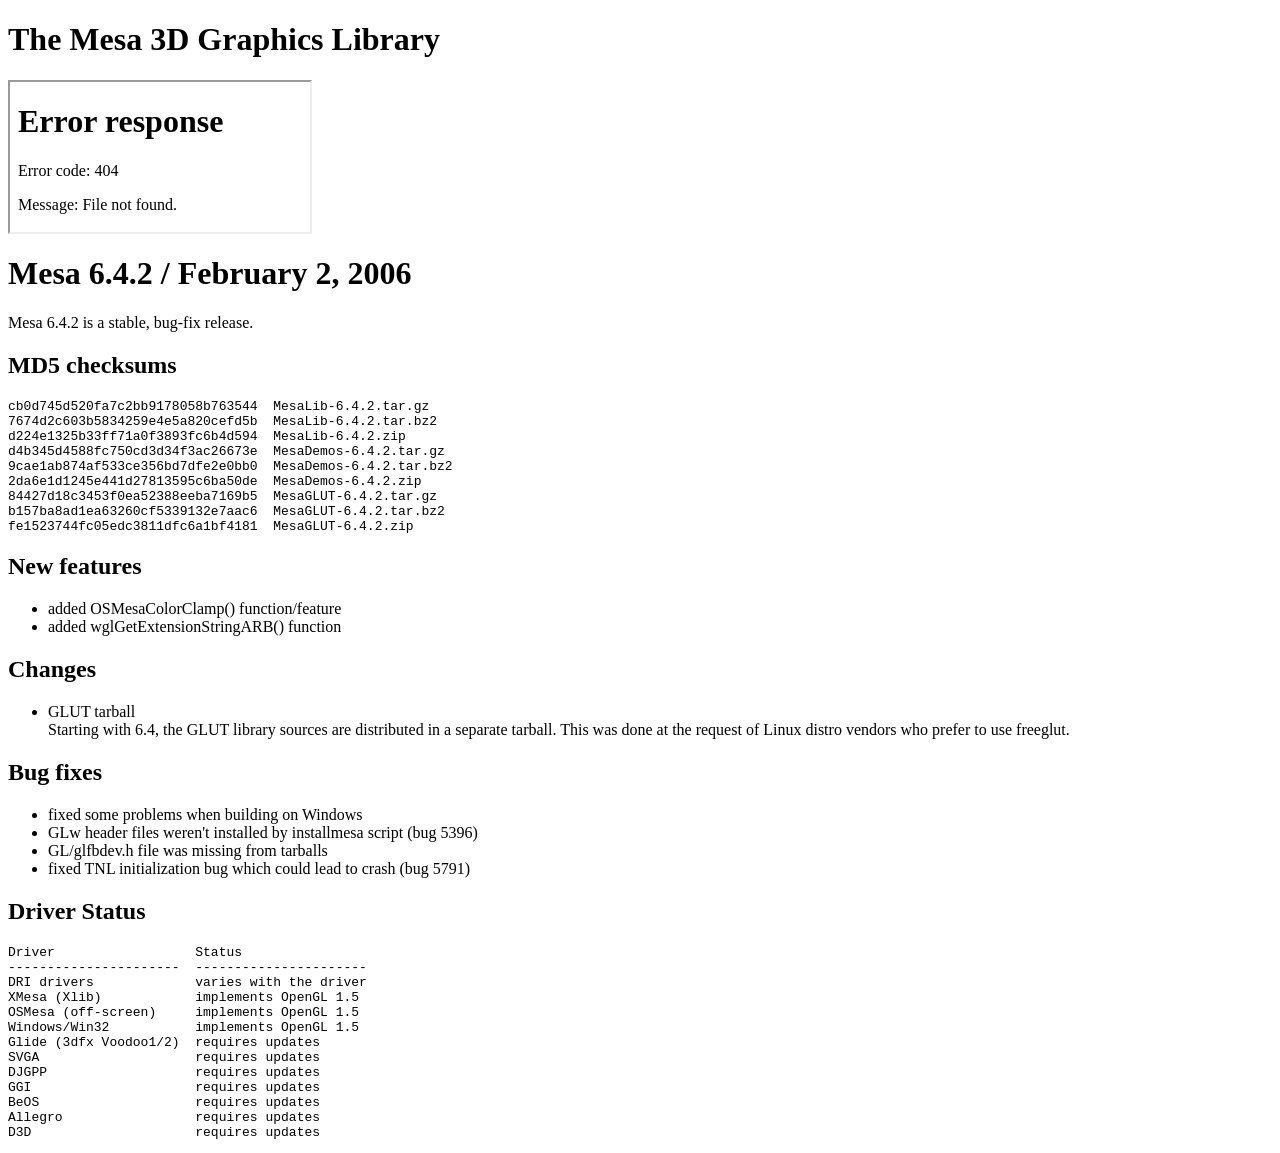
==== 6.4.2.html @ 0ca9bb8d "h" ====
<!DOCTYPE HTML PUBLIC "-//W3C//DTD HTML 4.01 Transitional//EN" "http://www.w3.org/TR/html4/loose.dtd">
<html lang="en">
<head>
  <meta http-equiv="content-type" content="text/html; charset=utf-8">
  <title>Mesa Release Notes</title>
  <link rel="stylesheet" type="text/css" href="../mesa.css">
</head>
<body>

<div class="header">
  <h1>The Mesa 3D Graphics Library</h1>
</div>

<iframe src="../contents.html"></iframe>
<div class="content">

<h1>Mesa 6.4.2 / February 2, 2006</h1>

<p>
Mesa 6.4.2 is a stable, bug-fix release.
</p>


<h2>MD5 checksums</h2>
<pre>
cb0d745d520fa7c2bb9178058b763544  MesaLib-6.4.2.tar.gz
7674d2c603b5834259e4e5a820cefd5b  MesaLib-6.4.2.tar.bz2
d224e1325b33ff71a0f3893fc6b4d594  MesaLib-6.4.2.zip
d4b345d4588fc750cd3d34f3ac26673e  MesaDemos-6.4.2.tar.gz
9cae1ab874af533ce356bd7dfe2e0bb0  MesaDemos-6.4.2.tar.bz2
2da6e1d1245e441d27813595c6ba50de  MesaDemos-6.4.2.zip
84427d18c3453f0ea52388eeba7169b5  MesaGLUT-6.4.2.tar.gz
b157ba8ad1ea63260cf5339132e7aac6  MesaGLUT-6.4.2.tar.bz2
fe1523744fc05edc3811dfc6a1bf4181  MesaGLUT-6.4.2.zip
</pre>


<h2>New features</h2>
<ul>
<li>added OSMesaColorClamp() function/feature
<li>added wglGetExtensionStringARB() function
</ul>

<h2>Changes</h2>
<ul>
<li>GLUT tarball
<br>
Starting with 6.4, the GLUT library sources are distributed in a separate
tarball.  This was done at the request of Linux distro vendors who prefer
to use freeglut.
</ul>

<h2>Bug fixes</h2>
<ul>
<li>fixed some problems when building on Windows
<li>GLw header files weren't installed by installmesa script (bug 5396)
<li>GL/glfbdev.h file was missing from tarballs
<li>fixed TNL initialization bug which could lead to crash (bug 5791)
</ul>


<h2>Driver Status</h2>

<pre>
Driver			Status
----------------------	----------------------
DRI drivers		varies with the driver
XMesa (Xlib)		implements OpenGL 1.5
OSMesa (off-screen)	implements OpenGL 1.5
Windows/Win32		implements OpenGL 1.5
Glide (3dfx Voodoo1/2)  requires updates	
SVGA			requires updates
DJGPP			requires updates
GGI			requires updates
BeOS			requires updates
Allegro			requires updates
D3D			requires updates
</pre>

</div>
</body>
</html>
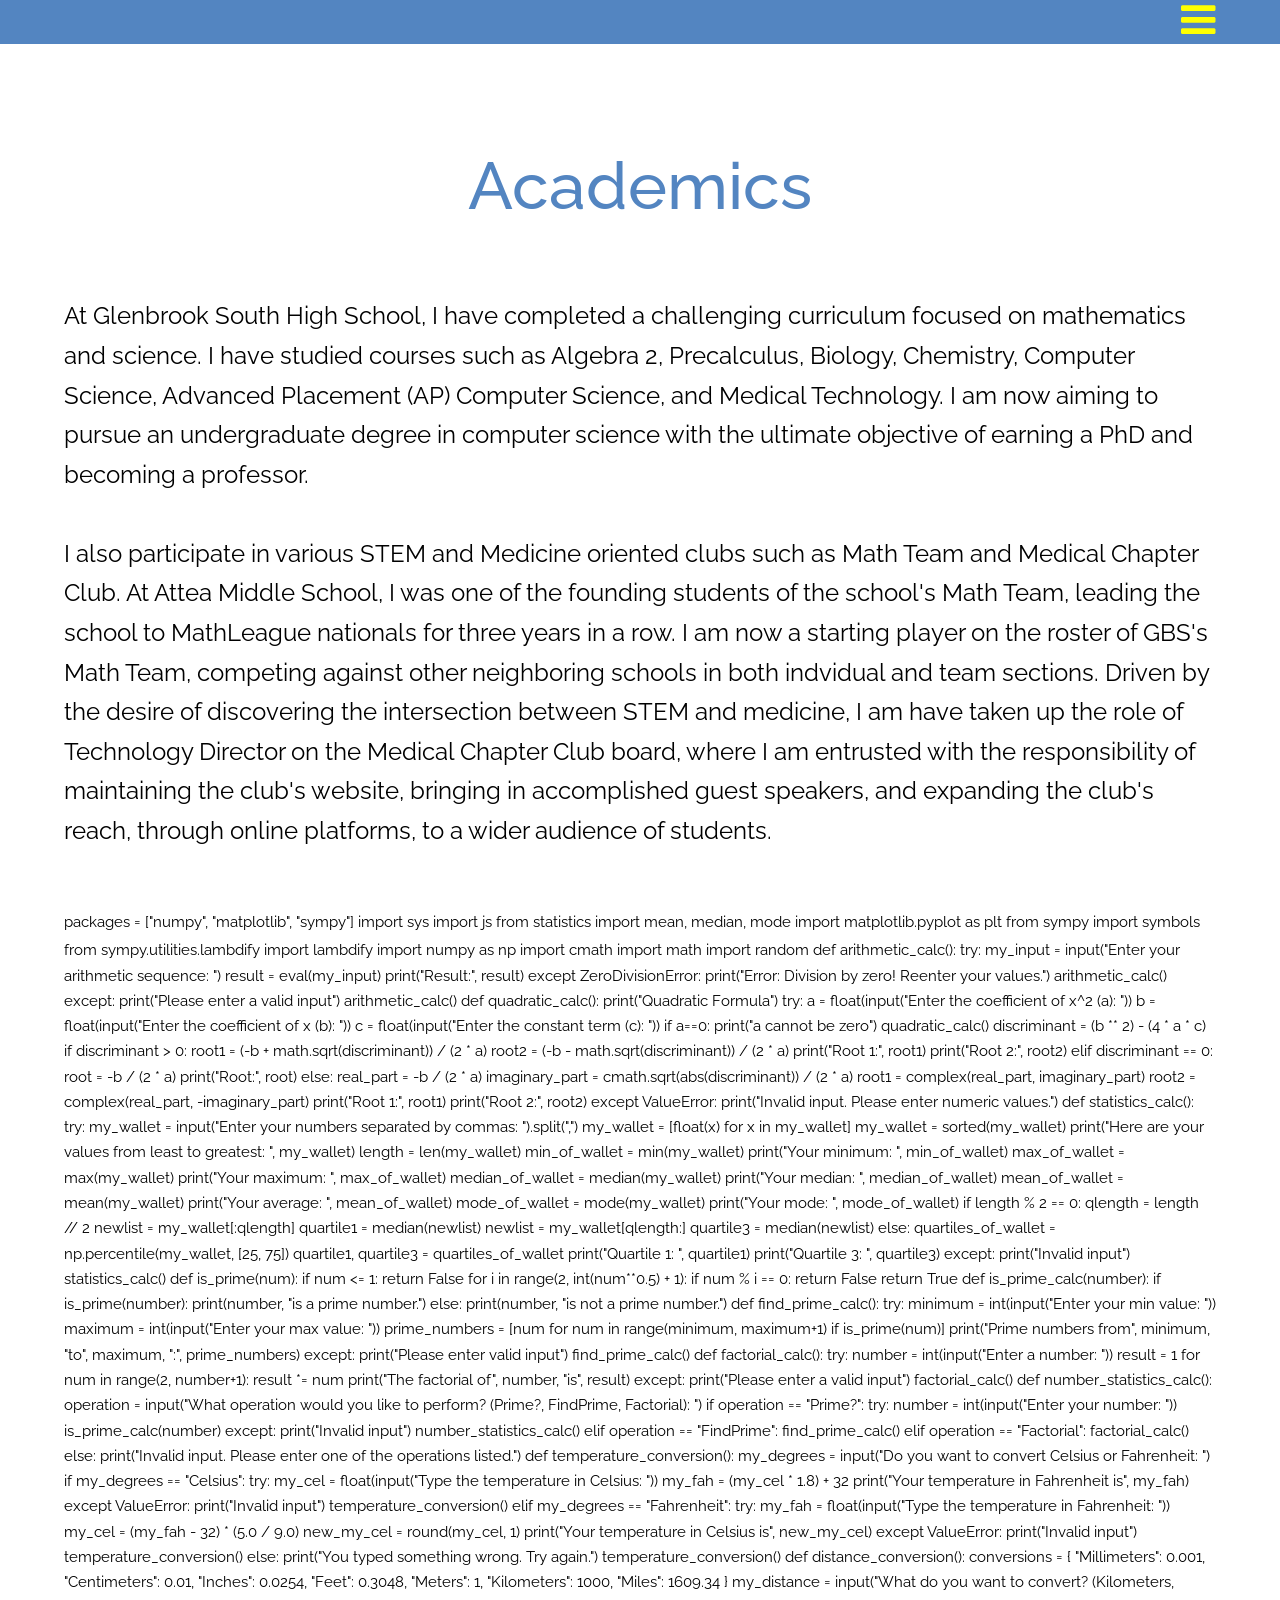
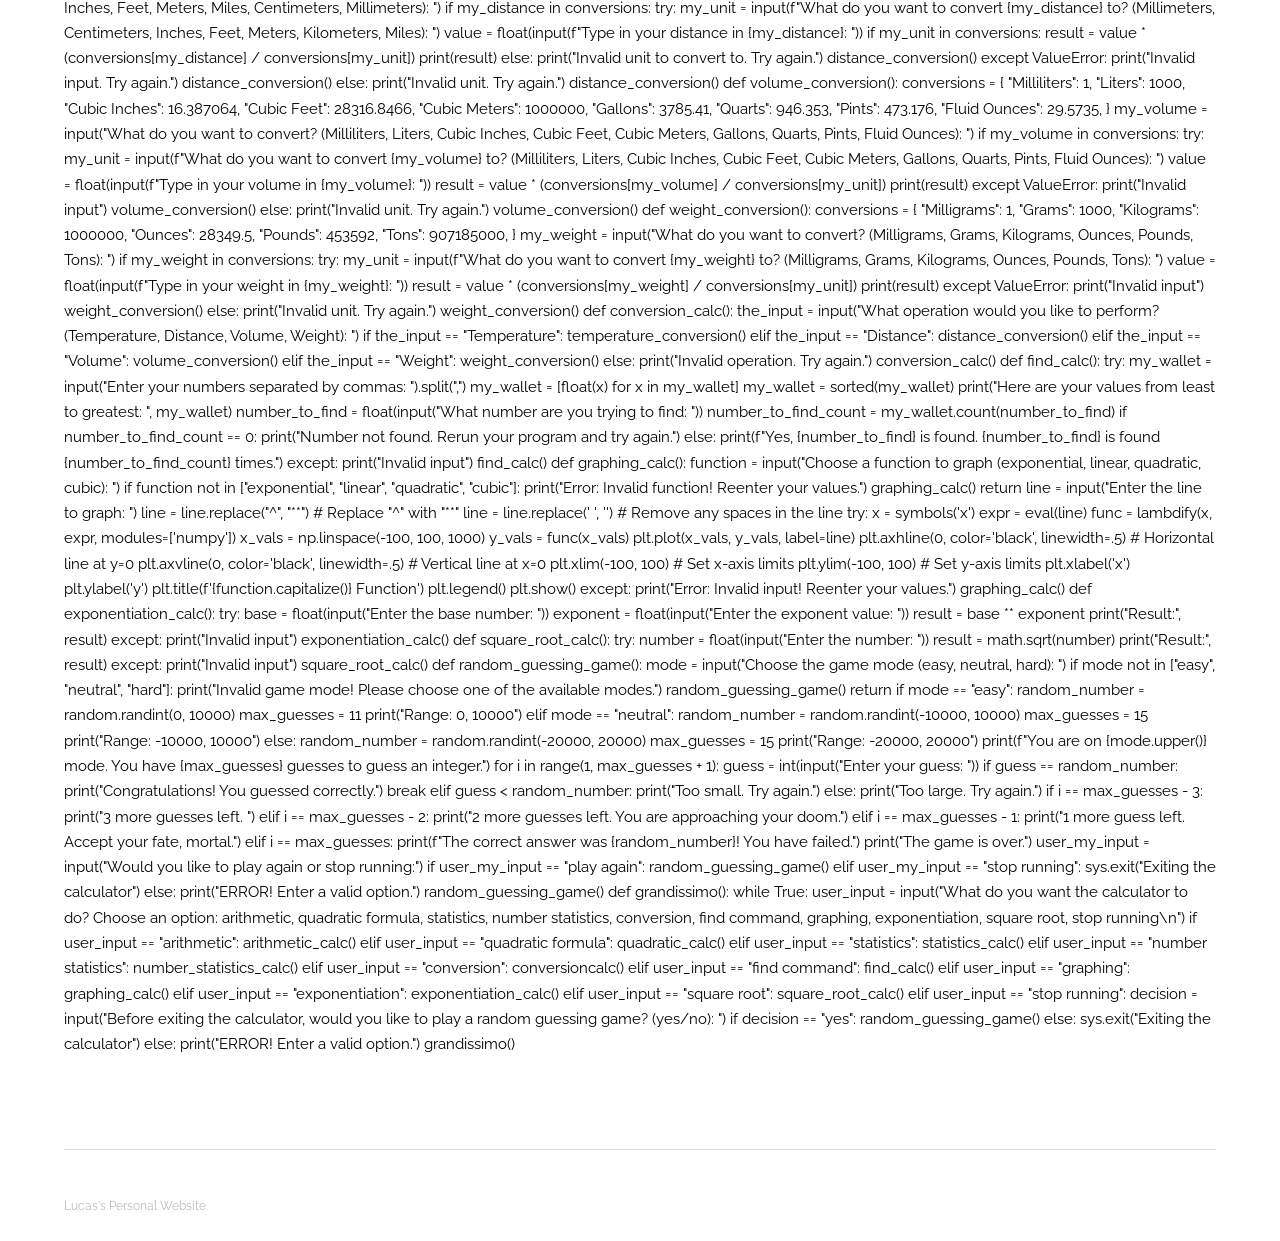
==== commit 7bd8dde3: "d" ====
--- a/6.4.2.html
+++ b/6.4.2.html
@@ -1,82 +1,502 @@
-<!DOCTYPE HTML PUBLIC "-//W3C//DTD HTML 4.01 Transitional//EN" "http://www.w3.org/TR/html4/loose.dtd">
-<html lang="en">
-<head>
-  <meta http-equiv="content-type" content="text/html; charset=utf-8">
-  <title>Mesa Release Notes</title>
-  <link rel="stylesheet" type="text/css" href="../mesa.css">
-</head>
-<body>
-
-<div class="header">
-  <h1>The Mesa 3D Graphics Library</h1>
-</div>
-
-<iframe src="../contents.html"></iframe>
-<div class="content">
-
-<h1>Mesa 6.4.2 / February 2, 2006</h1>
-
-<p>
-Mesa 6.4.2 is a stable, bug-fix release.
-</p>
-
-
-<h2>MD5 checksums</h2>
-<pre>
-cb0d745d520fa7c2bb9178058b763544  MesaLib-6.4.2.tar.gz
-7674d2c603b5834259e4e5a820cefd5b  MesaLib-6.4.2.tar.bz2
-d224e1325b33ff71a0f3893fc6b4d594  MesaLib-6.4.2.zip
-d4b345d4588fc750cd3d34f3ac26673e  MesaDemos-6.4.2.tar.gz
-9cae1ab874af533ce356bd7dfe2e0bb0  MesaDemos-6.4.2.tar.bz2
-2da6e1d1245e441d27813595c6ba50de  MesaDemos-6.4.2.zip
-84427d18c3453f0ea52388eeba7169b5  MesaGLUT-6.4.2.tar.gz
-b157ba8ad1ea63260cf5339132e7aac6  MesaGLUT-6.4.2.tar.bz2
-fe1523744fc05edc3811dfc6a1bf4181  MesaGLUT-6.4.2.zip
-</pre>
-
-
-<h2>New features</h2>
-<ul>
-<li>added OSMesaColorClamp() function/feature
-<li>added wglGetExtensionStringARB() function
-</ul>
-
-<h2>Changes</h2>
-<ul>
-<li>GLUT tarball
-<br>
-Starting with 6.4, the GLUT library sources are distributed in a separate
-tarball.  This was done at the request of Linux distro vendors who prefer
-to use freeglut.
-</ul>
-
-<h2>Bug fixes</h2>
-<ul>
-<li>fixed some problems when building on Windows
-<li>GLw header files weren't installed by installmesa script (bug 5396)
-<li>GL/glfbdev.h file was missing from tarballs
-<li>fixed TNL initialization bug which could lead to crash (bug 5791)
-</ul>
-
-
-<h2>Driver Status</h2>
-
-<pre>
-Driver			Status
-----------------------	----------------------
-DRI drivers		varies with the driver
-XMesa (Xlib)		implements OpenGL 1.5
-OSMesa (off-screen)	implements OpenGL 1.5
-Windows/Win32		implements OpenGL 1.5
-Glide (3dfx Voodoo1/2)  requires updates	
-SVGA			requires updates
-DJGPP			requires updates
-GGI			requires updates
-BeOS			requires updates
-Allegro			requires updates
-D3D			requires updates
-</pre>
-
-</div>
-</body>
-</html>
+<!DOCTYPE HTML>
+<!--
+	REU PI Virtual Meeting 2021 by TEMPLATED
+	templated.co @templatedco
+	Released for free under the Creative Commons Attribution 3.0 license (templated.co/license)
+-->
+<html>
+	<head>
+		<title>Academics</title>
+		<meta charset="utf-8" />
+		<meta name="viewport" content="width=device-width, initial-scale=1" />
+		<link rel="stylesheet" href="assets/css/main.css" />
+		<link rel="stylesheet" href="https://pyscript.net/alpha/pyscript.css" />
+        <script defer src="https://pyscript.net/alpha/pyscript.js"></script>
+	</head>
+	<body class="subpage" lang=EN-US link="#0563C1" vlink="#954F72" style='word-wrap:break-word'>
+		<!-- Header -->
+			<header id="header">
+				<div class="inner">
+					<nav id="nav">
+					<a href="index.html">Home</a>
+					
+						<a href="academics.html">Academics</a>
+						<a href="sports.html">Sports</a>
+						<a href="music.html">Music</a>
+						<a href="travel.html">Travel</a>
+						<a href="hobbies.html">Hobbies</a>
+						<a href="resume.html">Resume</a>
+					
+						
+						
+					</nav>
+					<a href="#navPanel" class="navPanelToggle"><span class="fa fa-bars"></span></a>
+				
+				</div>
+			</header>
+			
+		
+		<!-- Main -->
+			<section id="main" class="wrapper">
+				<div class="inner">
+					<header class="align-center">
+					<font size="+2">
+						<h2>Academics</h2>
+					</header>
+					<p>At Glenbrook South High School, I have completed a challenging curriculum focused on mathematics and science. 
+						I have studied courses such as Algebra 2, Precalculus, Biology, Chemistry, Computer Science, Advanced Placement (AP) Computer Science, and Medical 
+						Technology. I am now aiming to pursue an undergraduate degree in computer science with the ultimate objective of earning a PhD and becoming a 
+						professor. <br><br>
+						
+						I also participate in various STEM and Medicine oriented clubs such as Math Team and Medical Chapter Club. At Attea Middle School, I was one of the founding students of the school's Math Team, leading the school to MathLeague nationals for three years in a row. I am now a starting player on the 
+						roster of GBS's Math Team, competing against other neighboring schools in both indvidual and team sections. Driven by the desire of discovering the intersection between STEM and medicine, I am have taken up the role of Technology Director on the Medical Chapter Club board, where I am entrusted with the responsibility of maintaining the 
+						club's website, bringing in accomplished guest speakers, and expanding the club's reach, through online platforms, to a wider audience of students. </p>
+					</font>		
+    				<!-- Add third-party dependencies here -->
+      				<py-config>
+        				packages = ["numpy", "matplotlib", "sympy"]
+      				</py-config>
+      				<py-script>
+
+						import sys
+import js
+from statistics import mean, median, mode
+import matplotlib.pyplot as plt
+from sympy import symbols
+from sympy.utilities.lambdify import lambdify
+import numpy as np
+import cmath
+import math
+import random
+
+def arithmetic_calc():
+    try:
+        my_input = input("Enter your arithmetic sequence: ")
+        result = eval(my_input)
+        print("Result:", result)
+    except ZeroDivisionError:
+        print("Error: Division by zero! Reenter your values.")
+        arithmetic_calc()
+    except:
+        print("Please enter a valid input")
+        arithmetic_calc()
+
+def quadratic_calc():
+    print("Quadratic Formula")
+    try:
+        a = float(input("Enter the coefficient of x^2 (a): "))
+        b = float(input("Enter the coefficient of x (b): "))
+        c = float(input("Enter the constant term (c): "))
+        
+        if a==0:
+            print("a cannot be zero")
+            quadratic_calc()
+
+        discriminant = (b ** 2) - (4 * a * c)
+        if discriminant > 0:
+            root1 = (-b + math.sqrt(discriminant)) / (2 * a)
+            root2 = (-b - math.sqrt(discriminant)) / (2 * a)
+            print("Root 1:", root1)
+            print("Root 2:", root2)
+        elif discriminant == 0:
+            root = -b / (2 * a)
+            print("Root:", root)
+        else:
+            real_part = -b / (2 * a)
+            imaginary_part = cmath.sqrt(abs(discriminant)) / (2 * a)
+            root1 = complex(real_part, imaginary_part)
+            root2 = complex(real_part, -imaginary_part)
+            print("Root 1:", root1)
+            print("Root 2:", root2)
+    except ValueError:
+        print("Invalid input. Please enter numeric values.")
+
+def statistics_calc():
+    try:
+        my_wallet = input("Enter your numbers separated by commas: ").split(",")
+        my_wallet = [float(x) for x in my_wallet]
+        my_wallet = sorted(my_wallet)
+        print("Here are your values from least to greatest: ", my_wallet)
+        length = len(my_wallet)
+        min_of_wallet = min(my_wallet)
+        print("Your minimum: ", min_of_wallet)
+        max_of_wallet = max(my_wallet)
+        print("Your maximum: ", max_of_wallet)
+        median_of_wallet = median(my_wallet)
+        print("Your median: ", median_of_wallet)
+        mean_of_wallet = mean(my_wallet)
+        print("Your average: ", mean_of_wallet)
+        mode_of_wallet = mode(my_wallet)
+        print("Your mode: ", mode_of_wallet)
+
+        if length % 2 == 0:
+            qlength = length // 2
+            newlist = my_wallet[:qlength]
+            quartile1 = median(newlist)
+            newlist = my_wallet[qlength:]
+            quartile3 = median(newlist)
+        else:
+            quartiles_of_wallet = np.percentile(my_wallet, [25, 75])
+            quartile1, quartile3 = quartiles_of_wallet
+        print("Quartile 1: ", quartile1)
+        print("Quartile 3: ", quartile3)
+    except:
+        print("Invalid input")
+        statistics_calc()
+def is_prime(num):
+    if num <= 1:
+        return False
+    for i in range(2, int(num**0.5) + 1):
+        if num % i == 0:
+            return False
+    return True
+
+def is_prime_calc(number):
+    if is_prime(number):
+        print(number, "is a prime number.")
+    else:
+        print(number, "is not a prime number.")
+
+def find_prime_calc():
+    try:
+        minimum = int(input("Enter your min value: "))
+        maximum = int(input("Enter your max value: "))
+        prime_numbers = [num for num in range(minimum, maximum+1) if is_prime(num)]
+        print("Prime numbers from", minimum, "to", maximum, ":", prime_numbers)
+    except:
+        print("Please enter valid input")
+        find_prime_calc()
+
+def factorial_calc():
+    try:
+        number = int(input("Enter a number: "))
+        result = 1
+        for num in range(2, number+1):
+            result *= num
+        print("The factorial of", number, "is", result)
+    except:
+        print("Please enter a valid input")
+        factorial_calc()
+
+def number_statistics_calc():
+    operation = input("What operation would you like to perform? (Prime?, FindPrime, Factorial): ")
+    if operation == "Prime?":
+        try:
+            number = int(input("Enter your number: "))
+            is_prime_calc(number)
+        except:
+            print("Invalid input")
+            number_statistics_calc()
+    elif operation == "FindPrime":
+        find_prime_calc()
+    elif operation == "Factorial":
+        factorial_calc()
+    else:
+        print("Invalid input. Please enter one of the operations listed.")
+       
+       
+def temperature_conversion():
+    my_degrees = input("Do you want to convert Celsius or Fahrenheit: ")
+    if my_degrees == "Celsius":
+        try:
+            my_cel = float(input("Type the temperature in Celsius: "))
+            my_fah = (my_cel * 1.8) + 32
+            print("Your temperature in Fahrenheit is", my_fah)
+        except ValueError:
+            print("Invalid input")
+            temperature_conversion()
+    elif my_degrees == "Fahrenheit":
+        try:
+            my_fah = float(input("Type the temperature in Fahrenheit: "))
+            my_cel = (my_fah - 32) * (5.0 / 9.0)
+            new_my_cel = round(my_cel, 1)
+            print("Your temperature in Celsius is", new_my_cel)
+        except ValueError:
+            print("Invalid input")
+            temperature_conversion()
+    else:
+        print("You typed something wrong. Try again.")
+        temperature_conversion()
+
+
+def distance_conversion():
+    conversions = {
+        "Millimeters": 0.001,
+        "Centimeters": 0.01,
+        "Inches": 0.0254,
+        "Feet": 0.3048,
+        "Meters": 1,
+        "Kilometers": 1000,
+        "Miles": 1609.34
+    }
+
+    my_distance = input("What do you want to convert? (Kilometers, Inches, Feet, Meters, Miles, Centimeters, Millimeters): ")
+
+    if my_distance in conversions:
+        try:
+            my_unit = input(f"What do you want to convert {my_distance} to? (Millimeters, Centimeters, Inches, Feet, Meters, Kilometers, Miles): ")
+            value = float(input(f"Type in your distance in {my_distance}: "))
+
+            if my_unit in conversions:
+                result = value * (conversions[my_distance] / conversions[my_unit])
+                print(result)
+            else:
+                print("Invalid unit to convert to. Try again.")
+                distance_conversion()
+
+        except ValueError:
+            print("Invalid input. Try again.")
+            distance_conversion()
+    else:
+        print("Invalid unit. Try again.")
+        distance_conversion()
+
+
+def volume_conversion():
+    conversions = {
+        "Milliliters": 1,
+        "Liters": 1000,
+        "Cubic Inches": 16.387064,
+        "Cubic Feet": 28316.8466,
+        "Cubic Meters": 1000000,
+        "Gallons": 3785.41,
+        "Quarts": 946.353,
+        "Pints": 473.176,
+        "Fluid Ounces": 29.5735,
+    }
+    my_volume = input("What do you want to convert? (Milliliters, Liters, Cubic Inches, Cubic Feet, Cubic Meters, Gallons, Quarts, Pints, Fluid Ounces): ")
+    if my_volume in conversions:
+        try:
+            my_unit = input(f"What do you want to convert {my_volume} to? (Milliliters, Liters, Cubic Inches, Cubic Feet, Cubic Meters, Gallons, Quarts, Pints, Fluid Ounces): ")
+            value = float(input(f"Type in your volume in {my_volume}: "))
+            result = value * (conversions[my_volume] / conversions[my_unit])
+            print(result)
+        except ValueError:
+            print("Invalid input")
+            volume_conversion()
+    else:
+        print("Invalid unit. Try again.")
+        volume_conversion()
+
+
+def weight_conversion():
+    conversions = {
+        "Milligrams": 1,
+        "Grams": 1000,
+        "Kilograms": 1000000,
+        "Ounces": 28349.5,
+        "Pounds": 453592,
+        "Tons": 907185000,
+    }
+    my_weight = input("What do you want to convert? (Milligrams, Grams, Kilograms, Ounces, Pounds, Tons): ")
+    if my_weight in conversions:
+        try:
+            my_unit = input(f"What do you want to convert {my_weight} to? (Milligrams, Grams, Kilograms, Ounces, Pounds, Tons): ")
+            value = float(input(f"Type in your weight in {my_weight}: "))
+            result = value * (conversions[my_weight] / conversions[my_unit])
+            print(result)
+        except ValueError:
+            print("Invalid input")
+            weight_conversion()
+    else:
+        print("Invalid unit. Try again.")
+        weight_conversion()
+
+
+def conversion_calc():
+    the_input = input("What operation would you like to perform? (Temperature, Distance, Volume, Weight): ")
+    if the_input == "Temperature":
+        temperature_conversion()
+    elif the_input == "Distance":
+        distance_conversion()
+    elif the_input == "Volume":
+        volume_conversion()
+    elif the_input == "Weight":
+        weight_conversion()
+    else:
+        print("Invalid operation. Try again.")
+        conversion_calc()
+   
+   
+   
+   
+   
+   
+def find_calc():
+    try:
+        my_wallet = input("Enter your numbers separated by commas: ").split(",")
+        my_wallet = [float(x) for x in my_wallet]
+        my_wallet = sorted(my_wallet)
+        print("Here are your values from least to greatest: ", my_wallet)
+        number_to_find = float(input("What number are you trying to find: "))
+        number_to_find_count = my_wallet.count(number_to_find)
+        if number_to_find_count == 0:
+            print("Number not found. Rerun your program and try again.")
+        else:
+            print(f"Yes, {number_to_find} is found. {number_to_find} is found {number_to_find_count} times.")
+    except:
+        print("Invalid input")
+        find_calc()
+
+def graphing_calc():
+    function = input("Choose a function to graph (exponential, linear, quadratic, cubic): ")
+    if function not in ["exponential", "linear", "quadratic", "cubic"]:
+        print("Error: Invalid function! Reenter your values.")
+        graphing_calc()
+        return
+
+    line = input("Enter the line to graph: ")
+    line = line.replace("^", "**")  # Replace "^" with "**"
+    line = line.replace(' ', '')  # Remove any spaces in the line
+
+    try:
+        x = symbols('x')
+        expr = eval(line)
+        func = lambdify(x, expr, modules=['numpy'])
+        x_vals = np.linspace(-100, 100, 1000)
+        y_vals = func(x_vals)
+
+        plt.plot(x_vals, y_vals, label=line)
+        plt.axhline(0, color='black', linewidth=.5)  # Horizontal line at y=0
+        plt.axvline(0, color='black', linewidth=.5)  # Vertical line at x=0
+        plt.xlim(-100, 100)  # Set x-axis limits
+        plt.ylim(-100, 100)  # Set y-axis limits
+        plt.xlabel('x')
+        plt.ylabel('y')
+        plt.title(f'{function.capitalize()} Function')
+        plt.legend()
+        plt.show()
+    except:
+        print("Error: Invalid input! Reenter your values.")
+        graphing_calc()
+
+def exponentiation_calc():
+    try:
+        base = float(input("Enter the base number: "))
+        exponent = float(input("Enter the exponent value: "))
+        result = base ** exponent
+        print("Result:", result)
+    except:
+        print("Invalid input")
+        exponentiation_calc()
+def square_root_calc():
+    try:
+        number = float(input("Enter the number: "))
+        result = math.sqrt(number)
+        print("Result:", result)
+    except:
+        print("Invalid input")
+        square_root_calc()
+def random_guessing_game():
+    mode = input("Choose the game mode (easy, neutral, hard): ")
+    if mode not in ["easy", "neutral", "hard"]:
+        print("Invalid game mode! Please choose one of the available modes.")
+        random_guessing_game()
+        return
+
+    if mode == "easy":
+        random_number = random.randint(0, 10000)
+        max_guesses = 11
+        print("Range: 0, 10000")
+    elif mode == "neutral":
+        random_number = random.randint(-10000, 10000)
+        max_guesses = 15
+        print("Range: -10000, 10000")
+    else:
+        random_number = random.randint(-20000, 20000)
+        max_guesses = 15
+        print("Range: -20000, 20000")
+
+    print(f"You are on {mode.upper()} mode. You have {max_guesses} guesses to guess an integer.")
+    for i in range(1, max_guesses + 1):
+        guess = int(input("Enter your guess: "))
+        if guess == random_number:
+            print("Congratulations! You guessed correctly.")
+            break
+        elif guess < random_number:
+            print("Too small. Try again.")
+        else:
+            print("Too large. Try again.")
+        if i == max_guesses - 3:
+            print("3 more guesses left. ")
+        elif i == max_guesses - 2:
+            print("2 more guesses left. You are approaching your doom.")
+        elif i == max_guesses - 1:
+            print("1 more guess left. Accept your fate, mortal.")
+        elif i == max_guesses:
+            print(f"The correct answer was {random_number}! You have failed.")
+    print("The game is over.")
+    user_my_input = input("Would you like to play again or stop running:")
+    if user_my_input == "play again":
+        random_guessing_game()
+    elif user_my_input == "stop running":
+        sys.exit("Exiting the calculator")
+    else:
+        print("ERROR! Enter a valid option.")
+        random_guessing_game()
+
+def grandissimo():
+    while True:
+        user_input = input("What do you want the calculator to do? Choose an option: arithmetic, quadratic formula, statistics, number statistics, conversion, find command, graphing, exponentiation, square root, stop running\n")
+        if user_input == "arithmetic":
+            arithmetic_calc()
+        elif user_input == "quadratic formula":
+            quadratic_calc()
+        elif user_input == "statistics":
+            statistics_calc()
+        elif user_input == "number statistics":
+            number_statistics_calc()
+        elif user_input == "conversion":
+            conversioncalc()
+        elif user_input == "find command":
+            find_calc()
+        elif user_input == "graphing":
+            graphing_calc()
+        elif user_input == "exponentiation":
+            exponentiation_calc()
+        elif user_input == "square root":
+            square_root_calc()
+        elif user_input == "stop running":
+            decision = input("Before exiting the calculator, would you like to play a random guessing game? (yes/no): ")
+            if decision == "yes":
+                random_guessing_game()
+            else:
+                sys.exit("Exiting the calculator")
+        else:
+            print("ERROR! Enter a valid option.")
+
+grandissimo()
+						
+						
+						</py-script>
+					<div id="graph"></div>
+				</div>		
+			</section>
+						
+		<!-- Footer -->
+			<footer id="footer">
+				<div class="inner">
+					<div class="flex">
+						<div class="copyright">
+							Lucas's Personal Website
+						</div>
+						<!--
+						<ul class="icons">
+							<li><a href="#" class="icon fa-facebook"><span class="label">Facebook</span></a></li>
+							<li><a href="#" class="icon fa-twitter"><span class="label">Twitter</span></a></li>
+							<li><a href="#" class="icon fa-linkedin"><span class="label">linkedIn</span></a></li>
+							<li><a href="#" class="icon fa-pinterest-p"><span class="label">Pinterest</span></a></li>
+							<li><a href="#" class="icon fa-vimeo"><span class="label">Vimeo</span></a></li>
+						</ul> -->
+					</div>
+				</div>
+			</footer>
+
+		<!-- Scripts -->
+			<script src="assets/js/jquery.min.js"></script>
+			<script src="assets/js/skel.min.js"></script>
+			<script src="assets/js/util.js"></script>
+			<script src="assets/js/main.js"></script>
+
+	</body>
+</html>
--- a/assets/css/main.css
+++ b/assets/css/main.css
@@ -0,0 +1,3268 @@
+@charset "UTF-8";
+@import url(font-awesome.min.css);
+@import "https://fonts.googleapis.com/css?family=Raleway:100,300,600";
+
+/*
+	Theory by TEMPLATED
+	templated.co @templatedco
+	Released for free under the Creative Commons Attribution 3.0 license (templated.co/license)
+*/
+
+/* Reset */
+
+	html, body, div, span, applet, object, iframe, h1, h2, h3, h4, h5, h6, p, blockquote, pre, a, abbr, acronym, address, big, cite, code, del, dfn, em, img, ins, kbd, q, s, samp, small, strike, strong, sub, sup, tt, var, b, u, i, center, dl, dt, dd, ol, ul, li, fieldset, form, label, legend, table, caption, tbody, tfoot, thead, tr, th, td, article, aside, canvas, details, embed, figure, figcaption, footer, header, hgroup, menu, nav, output, ruby, section, summary, time, mark, audio, video {
+		margin: 0;
+		padding: 0;
+		border: 0;
+		font-size: 100%;
+		font: inherit;
+		vertical-align: baseline;
+	}
+
+	article, aside, details, figcaption, figure, footer, header, hgroup, menu, nav, section {
+		display: block;
+	}
+
+	body {
+		line-height: 1;
+	}
+
+	ol, ul {
+		list-style: none;
+	}
+
+	blockquote, q {
+		quotes: none;
+	}
+
+	blockquote:before, blockquote:after, q:before, q:after {
+		content: '';
+		content: none;
+	}
+
+	table {
+		border-collapse: collapse;
+		border-spacing: 0;
+	}
+
+	body {
+		-webkit-text-size-adjust: none;
+	}
+
+/* Box Model */
+
+	*, *:before, *:after {
+		-moz-box-sizing: border-box;
+		-webkit-box-sizing: border-box;
+		box-sizing: border-box;
+	}
+
+/* Containers */
+
+	.container {
+		margin-left: auto;
+		margin-right: auto;
+	}
+
+	.container.\31 25\25 {
+		width: 100%;
+		max-width: 100em;
+		min-width: 80em;
+	}
+
+	.container.\37 5\25 {
+		width: 60em;
+	}
+
+	.container.\35 0\25 {
+		width: 40em;
+	}
+
+	.container.\32 5\25 {
+		width: 20em;
+	}
+
+	.container {
+		width: 80em;
+	}
+
+	@media screen and (max-width: 1680px) {
+
+		.container.\31 25\25 {
+			width: 100%;
+			max-width: 100em;
+			min-width: 80em;
+		}
+
+		.container.\37 5\25 {
+			width: 60em;
+		}
+
+		.container.\35 0\25 {
+			width: 40em;
+		}
+
+		.container.\32 5\25 {
+			width: 20em;
+		}
+
+		.container {
+			width: 80em;
+		}
+
+	}
+
+	@media screen and (max-width: 1280px) {
+
+		.container.\31 25\25 {
+			width: 100%;
+			max-width: 81.25em;
+			min-width: 65em;
+		}
+
+		.container.\37 5\25 {
+			width: 48.75em;
+		}
+
+		.container.\35 0\25 {
+			width: 32.5em;
+		}
+
+		.container.\32 5\25 {
+			width: 16.25em;
+		}
+
+		.container {
+			width: 65em;
+		}
+
+	}
+
+	@media screen and (max-width: 980px) {
+
+		.container.\31 25\25 {
+			width: 100%;
+			max-width: 112.5%;
+			min-width: 90%;
+		}
+
+		.container.\37 5\25 {
+			width: 67.5%;
+		}
+
+		.container.\35 0\25 {
+			width: 45%;
+		}
+
+		.container.\32 5\25 {
+			width: 22.5%;
+		}
+
+		.container {
+			width: 90%;
+		}
+
+	}
+
+	@media screen and (max-width: 736px) {
+
+		.container.\31 25\25 {
+			width: 100%;
+			max-width: 112.5%;
+			min-width: 90%;
+		}
+
+		.container.\37 5\25 {
+			width: 67.5%;
+		}
+
+		.container.\35 0\25 {
+			width: 45%;
+		}
+
+		.container.\32 5\25 {
+			width: 22.5%;
+		}
+
+		.container {
+			width: 90% !important;
+		}
+
+	}
+
+	@media screen and (max-width: 480px) {
+
+		.container.\31 25\25 {
+			width: 100%;
+			max-width: 112.5%;
+			min-width: 90%;
+		}
+
+		.container.\37 5\25 {
+			width: 67.5%;
+		}
+
+		.container.\35 0\25 {
+			width: 45%;
+		}
+
+		.container.\32 5\25 {
+			width: 22.5%;
+		}
+
+		.container {
+			width: 90% !important;
+		}
+
+	}
+
+/* Grid */
+
+	.row {
+		border-bottom: solid 1px transparent;
+		-moz-box-sizing: border-box;
+		-webkit-box-sizing: border-box;
+		box-sizing: border-box;
+	}
+
+	.row > * {
+		float: left;
+		-moz-box-sizing: border-box;
+		-webkit-box-sizing: border-box;
+		box-sizing: border-box;
+	}
+
+	.row:after, .row:before {
+		content: '';
+		display: block;
+		clear: both;
+		height: 0;
+	}
+
+	.row.uniform > * > :first-child {
+		margin-top: 0;
+	}
+
+	.row.uniform > * > :last-child {
+		margin-bottom: 0;
+	}
+
+	.row.\30 \25 > * {
+		padding: 0 0 0 0em;
+	}
+
+	.row.\30 \25 {
+		margin: 0 0 -1px 0em;
+	}
+
+	.row.uniform.\30 \25 > * {
+		padding: 0em 0 0 0em;
+	}
+
+	.row.uniform.\30 \25 {
+		margin: 0em 0 -1px 0em;
+	}
+
+	.row > * {
+		padding: 0 0 0 2em;
+	}
+
+	.row {
+		margin: 0 0 -1px -2em;
+	}
+
+	.row.uniform > * {
+		padding: 2em 0 0 2em;
+	}
+
+	.row.uniform {
+		margin: -2em 0 -1px -2em;
+	}
+
+	.row.\32 00\25 > * {
+		padding: 0 0 0 4em;
+	}
+
+	.row.\32 00\25 {
+		margin: 0 0 -1px -4em;
+	}
+
+	.row.uniform.\32 00\25 > * {
+		padding: 4em 0 0 4em;
+	}
+
+	.row.uniform.\32 00\25 {
+		margin: -4em 0 -1px -4em;
+	}
+
+	.row.\31 50\25 > * {
+		padding: 0 0 0 3em;
+	}
+
+	.row.\31 50\25 {
+		margin: 0 0 -1px -3em;
+	}
+
+	.row.uniform.\31 50\25 > * {
+		padding: 3em 0 0 3em;
+	}
+
+	.row.uniform.\31 50\25 {
+		margin: -3em 0 -1px -3em;
+	}
+
+	.row.\35 0\25 > * {
+		padding: 0 0 0 1em;
+	}
+
+	.row.\35 0\25 {
+		margin: 0 0 -1px -1em;
+	}
+
+	.row.uniform.\35 0\25 > * {
+		padding: 1em 0 0 1em;
+	}
+
+	.row.uniform.\35 0\25 {
+		margin: -1em 0 -1px -1em;
+	}
+
+	.row.\32 5\25 > * {
+		padding: 0 0 0 0.5em;
+	}
+
+	.row.\32 5\25 {
+		margin: 0 0 -1px -0.5em;
+	}
+
+	.row.uniform.\32 5\25 > * {
+		padding: 0.5em 0 0 0.5em;
+	}
+
+	.row.uniform.\32 5\25 {
+		margin: -0.5em 0 -1px -0.5em;
+	}
+
+	.\31 2u, .\31 2u\24 {
+		width: 100%;
+		clear: none;
+		margin-left: 0;
+	}
+
+	.\31 1u, .\31 1u\24 {
+		width: 91.6666666667%;
+		clear: none;
+		margin-left: 0;
+	}
+
+	.\31 0u, .\31 0u\24 {
+		width: 83.3333333333%;
+		clear: none;
+		margin-left: 0;
+	}
+
+	.\39 u, .\39 u\24 {
+		width: 75%;
+		clear: none;
+		margin-left: 0;
+	}
+
+	.\38 u, .\38 u\24 {
+		width: 66.6666666667%;
+		clear: none;
+		margin-left: 0;
+	}
+
+	.\37 u, .\37 u\24 {
+		width: 58.3333333333%;
+		clear: none;
+		margin-left: 0;
+	}
+
+	.\36 u, .\36 u\24 {
+		width: 50%;
+		clear: none;
+		margin-left: 0;
+	}
+
+	.\35 u, .\35 u\24 {
+		width: 41.6666666667%;
+		clear: none;
+		margin-left: 0;
+	}
+
+	.\34 u, .\34 u\24 {
+		width: 33.3333333333%;
+		clear: none;
+		margin-left: 0;
+	}
+
+	.\33 u, .\33 u\24 {
+		width: 25%;
+		clear: none;
+		margin-left: 0;
+	}
+
+	.\32 u, .\32 u\24 {
+		width: 16.6666666667%;
+		clear: none;
+		margin-left: 0;
+	}
+
+	.\31 u, .\31 u\24 {
+		width: 8.3333333333%;
+		clear: none;
+		margin-left: 0;
+	}
+
+	.\31 2u\24 + *,
+	.\31 1u\24 + *,
+	.\31 0u\24 + *,
+	.\39 u\24 + *,
+	.\38 u\24 + *,
+	.\37 u\24 + *,
+	.\36 u\24 + *,
+	.\35 u\24 + *,
+	.\34 u\24 + *,
+	.\33 u\24 + *,
+	.\32 u\24 + *,
+	.\31 u\24 + * {
+		clear: left;
+	}
+
+	.\-11u {
+		margin-left: 91.66667%;
+	}
+
+	.\-10u {
+		margin-left: 83.33333%;
+	}
+
+	.\-9u {
+		margin-left: 75%;
+	}
+
+	.\-8u {
+		margin-left: 66.66667%;
+	}
+
+	.\-7u {
+		margin-left: 58.33333%;
+	}
+
+	.\-6u {
+		margin-left: 50%;
+	}
+
+	.\-5u {
+		margin-left: 41.66667%;
+	}
+
+	.\-4u {
+		margin-left: 33.33333%;
+	}
+
+	.\-3u {
+		margin-left: 25%;
+	}
+
+	.\-2u {
+		margin-left: 16.66667%;
+	}
+
+	.\-1u {
+		margin-left: 8.33333%;
+	}
+
+	@media screen and (max-width: 1680px) {
+
+		.row > * {
+			padding: 0 0 0 2em;
+		}
+
+		.row {
+			margin: 0 0 -1px -2em;
+		}
+
+		.row.uniform > * {
+			padding: 2em 0 0 2em;
+		}
+
+		.row.uniform {
+			margin: -2em 0 -1px -2em;
+		}
+
+		.row.\32 00\25 > * {
+			padding: 0 0 0 4em;
+		}
+
+		.row.\32 00\25 {
+			margin: 0 0 -1px -4em;
+		}
+
+		.row.uniform.\32 00\25 > * {
+			padding: 4em 0 0 4em;
+		}
+
+		.row.uniform.\32 00\25 {
+			margin: -4em 0 -1px -4em;
+		}
+
+		.row.\31 50\25 > * {
+			padding: 0 0 0 3em;
+		}
+
+		.row.\31 50\25 {
+			margin: 0 0 -1px -3em;
+		}
+
+		.row.uniform.\31 50\25 > * {
+			padding: 3em 0 0 3em;
+		}
+
+		.row.uniform.\31 50\25 {
+			margin: -3em 0 -1px -3em;
+		}
+
+		.row.\35 0\25 > * {
+			padding: 0 0 0 1em;
+		}
+
+		.row.\35 0\25 {
+			margin: 0 0 -1px -1em;
+		}
+
+		.row.uniform.\35 0\25 > * {
+			padding: 1em 0 0 1em;
+		}
+
+		.row.uniform.\35 0\25 {
+			margin: -1em 0 -1px -1em;
+		}
+
+		.row.\32 5\25 > * {
+			padding: 0 0 0 0.5em;
+		}
+
+		.row.\32 5\25 {
+			margin: 0 0 -1px -0.5em;
+		}
+
+		.row.uniform.\32 5\25 > * {
+			padding: 0.5em 0 0 0.5em;
+		}
+
+		.row.uniform.\32 5\25 {
+			margin: -0.5em 0 -1px -0.5em;
+		}
+
+		.\31 2u\28xlarge\29, .\31 2u\24\28xlarge\29 {
+			width: 100%;
+			clear: none;
+			margin-left: 0;
+		}
+
+		.\31 1u\28xlarge\29, .\31 1u\24\28xlarge\29 {
+			width: 91.6666666667%;
+			clear: none;
+			margin-left: 0;
+		}
+
+		.\31 0u\28xlarge\29, .\31 0u\24\28xlarge\29 {
+			width: 83.3333333333%;
+			clear: none;
+			margin-left: 0;
+		}
+
+		.\39 u\28xlarge\29, .\39 u\24\28xlarge\29 {
+			width: 75%;
+			clear: none;
+			margin-left: 0;
+		}
+
+		.\38 u\28xlarge\29, .\38 u\24\28xlarge\29 {
+			width: 66.6666666667%;
+			clear: none;
+			margin-left: 0;
+		}
+
+		.\37 u\28xlarge\29, .\37 u\24\28xlarge\29 {
+			width: 58.3333333333%;
+			clear: none;
+			margin-left: 0;
+		}
+
+		.\36 u\28xlarge\29, .\36 u\24\28xlarge\29 {
+			width: 50%;
+			clear: none;
+			margin-left: 0;
+		}
+
+		.\35 u\28xlarge\29, .\35 u\24\28xlarge\29 {
+			width: 41.6666666667%;
+			clear: none;
+			margin-left: 0;
+		}
+
+		.\34 u\28xlarge\29, .\34 u\24\28xlarge\29 {
+			width: 33.3333333333%;
+			clear: none;
+			margin-left: 0;
+		}
+
+		.\33 u\28xlarge\29, .\33 u\24\28xlarge\29 {
+			width: 25%;
+			clear: none;
+			margin-left: 0;
+		}
+
+		.\32 u\28xlarge\29, .\32 u\24\28xlarge\29 {
+			width: 16.6666666667%;
+			clear: none;
+			margin-left: 0;
+		}
+
+		.\31 u\28xlarge\29, .\31 u\24\28xlarge\29 {
+			width: 8.3333333333%;
+			clear: none;
+			margin-left: 0;
+		}
+
+		.\31 2u\24\28xlarge\29 + *,
+		.\31 1u\24\28xlarge\29 + *,
+		.\31 0u\24\28xlarge\29 + *,
+		.\39 u\24\28xlarge\29 + *,
+		.\38 u\24\28xlarge\29 + *,
+		.\37 u\24\28xlarge\29 + *,
+		.\36 u\24\28xlarge\29 + *,
+		.\35 u\24\28xlarge\29 + *,
+		.\34 u\24\28xlarge\29 + *,
+		.\33 u\24\28xlarge\29 + *,
+		.\32 u\24\28xlarge\29 + *,
+		.\31 u\24\28xlarge\29 + * {
+			clear: left;
+		}
+
+		.\-11u\28xlarge\29 {
+			margin-left: 91.66667%;
+		}
+
+		.\-10u\28xlarge\29 {
+			margin-left: 83.33333%;
+		}
+
+		.\-9u\28xlarge\29 {
+			margin-left: 75%;
+		}
+
+		.\-8u\28xlarge\29 {
+			margin-left: 66.66667%;
+		}
+
+		.\-7u\28xlarge\29 {
+			margin-left: 58.33333%;
+		}
+
+		.\-6u\28xlarge\29 {
+			margin-left: 50%;
+		}
+
+		.\-5u\28xlarge\29 {
+			margin-left: 41.66667%;
+		}
+
+		.\-4u\28xlarge\29 {
+			margin-left: 33.33333%;
+		}
+
+		.\-3u\28xlarge\29 {
+			margin-left: 25%;
+		}
+
+		.\-2u\28xlarge\29 {
+			margin-left: 16.66667%;
+		}
+
+		.\-1u\28xlarge\29 {
+			margin-left: 8.33333%;
+		}
+
+	}
+
+	@media screen and (max-width: 1280px) {
+
+		.row > * {
+			padding: 0 0 0 1.5em;
+		}
+
+		.row {
+			margin: 0 0 -1px -1.5em;
+		}
+
+		.row.uniform > * {
+			padding: 1.5em 0 0 1.5em;
+		}
+
+		.row.uniform {
+			margin: -1.5em 0 -1px -1.5em;
+		}
+
+		.row.\32 00\25 > * {
+			padding: 0 0 0 3em;
+		}
+
+		.row.\32 00\25 {
+			margin: 0 0 -1px -3em;
+		}
+
+		.row.uniform.\32 00\25 > * {
+			padding: 3em 0 0 3em;
+		}
+
+		.row.uniform.\32 00\25 {
+			margin: -3em 0 -1px -3em;
+		}
+
+		.row.\31 50\25 > * {
+			padding: 0 0 0 2.25em;
+		}
+
+		.row.\31 50\25 {
+			margin: 0 0 -1px -2.25em;
+		}
+
+		.row.uniform.\31 50\25 > * {
+			padding: 2.25em 0 0 2.25em;
+		}
+
+		.row.uniform.\31 50\25 {
+			margin: -2.25em 0 -1px -2.25em;
+		}
+
+		.row.\35 0\25 > * {
+			padding: 0 0 0 0.75em;
+		}
+
+		.row.\35 0\25 {
+			margin: 0 0 -1px -0.75em;
+		}
+
+		.row.uniform.\35 0\25 > * {
+			padding: 0.75em 0 0 0.75em;
+		}
+
+		.row.uniform.\35 0\25 {
+			margin: -0.75em 0 -1px -0.75em;
+		}
+
+		.row.\32 5\25 > * {
+			padding: 0 0 0 0.375em;
+		}
+
+		.row.\32 5\25 {
+			margin: 0 0 -1px -0.375em;
+		}
+
+		.row.uniform.\32 5\25 > * {
+			padding: 0.375em 0 0 0.375em;
+		}
+
+		.row.uniform.\32 5\25 {
+			margin: -0.375em 0 -1px -0.375em;
+		}
+
+		.\31 2u\28large\29, .\31 2u\24\28large\29 {
+			width: 100%;
+			clear: none;
+			margin-left: 0;
+		}
+
+		.\31 1u\28large\29, .\31 1u\24\28large\29 {
+			width: 91.6666666667%;
+			clear: none;
+			margin-left: 0;
+		}
+
+		.\31 0u\28large\29, .\31 0u\24\28large\29 {
+			width: 83.3333333333%;
+			clear: none;
+			margin-left: 0;
+		}
+
+		.\39 u\28large\29, .\39 u\24\28large\29 {
+			width: 75%;
+			clear: none;
+			margin-left: 0;
+		}
+
+		.\38 u\28large\29, .\38 u\24\28large\29 {
+			width: 66.6666666667%;
+			clear: none;
+			margin-left: 0;
+		}
+
+		.\37 u\28large\29, .\37 u\24\28large\29 {
+			width: 58.3333333333%;
+			clear: none;
+			margin-left: 0;
+		}
+
+		.\36 u\28large\29, .\36 u\24\28large\29 {
+			width: 50%;
+			clear: none;
+			margin-left: 0;
+		}
+
+		.\35 u\28large\29, .\35 u\24\28large\29 {
+			width: 41.6666666667%;
+			clear: none;
+			margin-left: 0;
+		}
+
+		.\34 u\28large\29, .\34 u\24\28large\29 {
+			width: 33.3333333333%;
+			clear: none;
+			margin-left: 0;
+		}
+
+		.\33 u\28large\29, .\33 u\24\28large\29 {
+			width: 25%;
+			clear: none;
+			margin-left: 0;
+		}
+
+		.\32 u\28large\29, .\32 u\24\28large\29 {
+			width: 16.6666666667%;
+			clear: none;
+			margin-left: 0;
+		}
+
+		.\31 u\28large\29, .\31 u\24\28large\29 {
+			width: 8.3333333333%;
+			clear: none;
+			margin-left: 0;
+		}
+
+		.\31 2u\24\28large\29 + *,
+		.\31 1u\24\28large\29 + *,
+		.\31 0u\24\28large\29 + *,
+		.\39 u\24\28large\29 + *,
+		.\38 u\24\28large\29 + *,
+		.\37 u\24\28large\29 + *,
+		.\36 u\24\28large\29 + *,
+		.\35 u\24\28large\29 + *,
+		.\34 u\24\28large\29 + *,
+		.\33 u\24\28large\29 + *,
+		.\32 u\24\28large\29 + *,
+		.\31 u\24\28large\29 + * {
+			clear: left;
+		}
+
+		.\-11u\28large\29 {
+			margin-left: 91.66667%;
+		}
+
+		.\-10u\28large\29 {
+			margin-left: 83.33333%;
+		}
+
+		.\-9u\28large\29 {
+			margin-left: 75%;
+		}
+
+		.\-8u\28large\29 {
+			margin-left: 66.66667%;
+		}
+
+		.\-7u\28large\29 {
+			margin-left: 58.33333%;
+		}
+
+		.\-6u\28large\29 {
+			margin-left: 50%;
+		}
+
+		.\-5u\28large\29 {
+			margin-left: 41.66667%;
+		}
+
+		.\-4u\28large\29 {
+			margin-left: 33.33333%;
+		}
+
+		.\-3u\28large\29 {
+			margin-left: 25%;
+		}
+
+		.\-2u\28large\29 {
+			margin-left: 16.66667%;
+		}
+
+		.\-1u\28large\29 {
+			margin-left: 8.33333%;
+		}
+
+	}
+
+	@media screen and (max-width: 980px) {
+
+		.row > * {
+			padding: 0 0 0 1.5em;
+		}
+
+		.row {
+			margin: 0 0 -1px -1.5em;
+		}
+
+		.row.uniform > * {
+			padding: 1.5em 0 0 1.5em;
+		}
+
+		.row.uniform {
+			margin: -1.5em 0 -1px -1.5em;
+		}
+
+		.row.\32 00\25 > * {
+			padding: 0 0 0 3em;
+		}
+
+		.row.\32 00\25 {
+			margin: 0 0 -1px -3em;
+		}
+
+		.row.uniform.\32 00\25 > * {
+			padding: 3em 0 0 3em;
+		}
+
+		.row.uniform.\32 00\25 {
+			margin: -3em 0 -1px -3em;
+		}
+
+		.row.\31 50\25 > * {
+			padding: 0 0 0 2.25em;
+		}
+
+		.row.\31 50\25 {
+			margin: 0 0 -1px -2.25em;
+		}
+
+		.row.uniform.\31 50\25 > * {
+			padding: 2.25em 0 0 2.25em;
+		}
+
+		.row.uniform.\31 50\25 {
+			margin: -2.25em 0 -1px -2.25em;
+		}
+
+		.row.\35 0\25 > * {
+			padding: 0 0 0 0.75em;
+		}
+
+		.row.\35 0\25 {
+			margin: 0 0 -1px -0.75em;
+		}
+
+		.row.uniform.\35 0\25 > * {
+			padding: 0.75em 0 0 0.75em;
+		}
+
+		.row.uniform.\35 0\25 {
+			margin: -0.75em 0 -1px -0.75em;
+		}
+
+		.row.\32 5\25 > * {
+			padding: 0 0 0 0.375em;
+		}
+
+		.row.\32 5\25 {
+			margin: 0 0 -1px -0.375em;
+		}
+
+		.row.uniform.\32 5\25 > * {
+			padding: 0.375em 0 0 0.375em;
+		}
+
+		.row.uniform.\32 5\25 {
+			margin: -0.375em 0 -1px -0.375em;
+		}
+
+		.\31 2u\28medium\29, .\31 2u\24\28medium\29 {
+			width: 100%;
+			clear: none;
+			margin-left: 0;
+		}
+
+		.\31 1u\28medium\29, .\31 1u\24\28medium\29 {
+			width: 91.6666666667%;
+			clear: none;
+			margin-left: 0;
+		}
+
+		.\31 0u\28medium\29, .\31 0u\24\28medium\29 {
+			width: 83.3333333333%;
+			clear: none;
+			margin-left: 0;
+		}
+
+		.\39 u\28medium\29, .\39 u\24\28medium\29 {
+			width: 75%;
+			clear: none;
+			margin-left: 0;
+		}
+
+		.\38 u\28medium\29, .\38 u\24\28medium\29 {
+			width: 66.6666666667%;
+			clear: none;
+			margin-left: 0;
+		}
+
+		.\37 u\28medium\29, .\37 u\24\28medium\29 {
+			width: 58.3333333333%;
+			clear: none;
+			margin-left: 0;
+		}
+
+		.\36 u\28medium\29, .\36 u\24\28medium\29 {
+			width: 50%;
+			clear: none;
+			margin-left: 0;
+		}
+
+		.\35 u\28medium\29, .\35 u\24\28medium\29 {
+			width: 41.6666666667%;
+			clear: none;
+			margin-left: 0;
+		}
+
+		.\34 u\28medium\29, .\34 u\24\28medium\29 {
+			width: 33.3333333333%;
+			clear: none;
+			margin-left: 0;
+		}
+
+		.\33 u\28medium\29, .\33 u\24\28medium\29 {
+			width: 25%;
+			clear: none;
+			margin-left: 0;
+		}
+
+		.\32 u\28medium\29, .\32 u\24\28medium\29 {
+			width: 16.6666666667%;
+			clear: none;
+			margin-left: 0;
+		}
+
+		.\31 u\28medium\29, .\31 u\24\28medium\29 {
+			width: 8.3333333333%;
+			clear: none;
+			margin-left: 0;
+		}
+
+		.\31 2u\24\28medium\29 + *,
+		.\31 1u\24\28medium\29 + *,
+		.\31 0u\24\28medium\29 + *,
+		.\39 u\24\28medium\29 + *,
+		.\38 u\24\28medium\29 + *,
+		.\37 u\24\28medium\29 + *,
+		.\36 u\24\28medium\29 + *,
+		.\35 u\24\28medium\29 + *,
+		.\34 u\24\28medium\29 + *,
+		.\33 u\24\28medium\29 + *,
+		.\32 u\24\28medium\29 + *,
+		.\31 u\24\28medium\29 + * {
+			clear: left;
+		}
+
+		.\-11u\28medium\29 {
+			margin-left: 91.66667%;
+		}
+
+		.\-10u\28medium\29 {
+			margin-left: 83.33333%;
+		}
+
+		.\-9u\28medium\29 {
+			margin-left: 75%;
+		}
+
+		.\-8u\28medium\29 {
+			margin-left: 66.66667%;
+		}
+
+		.\-7u\28medium\29 {
+			margin-left: 58.33333%;
+		}
+
+		.\-6u\28medium\29 {
+			margin-left: 50%;
+		}
+
+		.\-5u\28medium\29 {
+			margin-left: 41.66667%;
+		}
+
+		.\-4u\28medium\29 {
+			margin-left: 33.33333%;
+		}
+
+		.\-3u\28medium\29 {
+			margin-left: 25%;
+		}
+
+		.\-2u\28medium\29 {
+			margin-left: 16.66667%;
+		}
+
+		.\-1u\28medium\29 {
+			margin-left: 8.33333%;
+		}
+
+	}
+
+	@media screen and (max-width: 736px) {
+
+		.row > * {
+			padding: 0 0 0 1.25em;
+		}
+
+		.row {
+			margin: 0 0 -1px -1.25em;
+		}
+
+		.row.uniform > * {
+			padding: 1.25em 0 0 1.25em;
+		}
+
+		.row.uniform {
+			margin: -1.25em 0 -1px -1.25em;
+		}
+
+		.row.\32 00\25 > * {
+			padding: 0 0 0 2.5em;
+		}
+
+		.row.\32 00\25 {
+			margin: 0 0 -1px -2.5em;
+		}
+
+		.row.uniform.\32 00\25 > * {
+			padding: 2.5em 0 0 2.5em;
+		}
+
+		.row.uniform.\32 00\25 {
+			margin: -2.5em 0 -1px -2.5em;
+		}
+
+		.row.\31 50\25 > * {
+			padding: 0 0 0 1.875em;
+		}
+
+		.row.\31 50\25 {
+			margin: 0 0 -1px -1.875em;
+		}
+
+		.row.uniform.\31 50\25 > * {
+			padding: 1.875em 0 0 1.875em;
+		}
+
+		.row.uniform.\31 50\25 {
+			margin: -1.875em 0 -1px -1.875em;
+		}
+
+		.row.\35 0\25 > * {
+			padding: 0 0 0 0.625em;
+		}
+
+		.row.\35 0\25 {
+			margin: 0 0 -1px -0.625em;
+		}
+
+		.row.uniform.\35 0\25 > * {
+			padding: 0.625em 0 0 0.625em;
+		}
+
+		.row.uniform.\35 0\25 {
+			margin: -0.625em 0 -1px -0.625em;
+		}
+
+		.row.\32 5\25 > * {
+			padding: 0 0 0 0.3125em;
+		}
+
+		.row.\32 5\25 {
+			margin: 0 0 -1px -0.3125em;
+		}
+
+		.row.uniform.\32 5\25 > * {
+			padding: 0.3125em 0 0 0.3125em;
+		}
+
+		.row.uniform.\32 5\25 {
+			margin: -0.3125em 0 -1px -0.3125em;
+		}
+
+		.\31 2u\28small\29, .\31 2u\24\28small\29 {
+			width: 100%;
+			clear: none;
+			margin-left: 0;
+		}
+
+		.\31 1u\28small\29, .\31 1u\24\28small\29 {
+			width: 91.6666666667%;
+			clear: none;
+			margin-left: 0;
+		}
+
+		.\31 0u\28small\29, .\31 0u\24\28small\29 {
+			width: 83.3333333333%;
+			clear: none;
+			margin-left: 0;
+		}
+
+		.\39 u\28small\29, .\39 u\24\28small\29 {
+			width: 75%;
+			clear: none;
+			margin-left: 0;
+		}
+
+		.\38 u\28small\29, .\38 u\24\28small\29 {
+			width: 66.6666666667%;
+			clear: none;
+			margin-left: 0;
+		}
+
+		.\37 u\28small\29, .\37 u\24\28small\29 {
+			width: 58.3333333333%;
+			clear: none;
+			margin-left: 0;
+		}
+
+		.\36 u\28small\29, .\36 u\24\28small\29 {
+			width: 50%;
+			clear: none;
+			margin-left: 0;
+		}
+
+		.\35 u\28small\29, .\35 u\24\28small\29 {
+			width: 41.6666666667%;
+			clear: none;
+			margin-left: 0;
+		}
+
+		.\34 u\28small\29, .\34 u\24\28small\29 {
+			width: 33.3333333333%;
+			clear: none;
+			margin-left: 0;
+		}
+
+		.\33 u\28small\29, .\33 u\24\28small\29 {
+			width: 25%;
+			clear: none;
+			margin-left: 0;
+		}
+
+		.\32 u\28small\29, .\32 u\24\28small\29 {
+			width: 16.6666666667%;
+			clear: none;
+			margin-left: 0;
+		}
+
+		.\31 u\28small\29, .\31 u\24\28small\29 {
+			width: 8.3333333333%;
+			clear: none;
+			margin-left: 0;
+		}
+
+		.\31 2u\24\28small\29 + *,
+		.\31 1u\24\28small\29 + *,
+		.\31 0u\24\28small\29 + *,
+		.\39 u\24\28small\29 + *,
+		.\38 u\24\28small\29 + *,
+		.\37 u\24\28small\29 + *,
+		.\36 u\24\28small\29 + *,
+		.\35 u\24\28small\29 + *,
+		.\34 u\24\28small\29 + *,
+		.\33 u\24\28small\29 + *,
+		.\32 u\24\28small\29 + *,
+		.\31 u\24\28small\29 + * {
+			clear: left;
+		}
+
+		.\-11u\28small\29 {
+			margin-left: 91.66667%;
+		}
+
+		.\-10u\28small\29 {
+			margin-left: 83.33333%;
+		}
+
+		.\-9u\28small\29 {
+			margin-left: 75%;
+		}
+
+		.\-8u\28small\29 {
+			margin-left: 66.66667%;
+		}
+
+		.\-7u\28small\29 {
+			margin-left: 58.33333%;
+		}
+
+		.\-6u\28small\29 {
+			margin-left: 50%;
+		}
+
+		.\-5u\28small\29 {
+			margin-left: 41.66667%;
+		}
+
+		.\-4u\28small\29 {
+			margin-left: 33.33333%;
+		}
+
+		.\-3u\28small\29 {
+			margin-left: 25%;
+		}
+
+		.\-2u\28small\29 {
+			margin-left: 16.66667%;
+		}
+
+		.\-1u\28small\29 {
+			margin-left: 8.33333%;
+		}
+
+	}
+
+	@media screen and (max-width: 480px) {
+
+		.row > * {
+			padding: 0 0 0 1.25em;
+		}
+
+		.row {
+			margin: 0 0 -1px -1.25em;
+		}
+
+		.row.uniform > * {
+			padding: 1.25em 0 0 1.25em;
+		}
+
+		.row.uniform {
+			margin: -1.25em 0 -1px -1.25em;
+		}
+
+		.row.\32 00\25 > * {
+			padding: 0 0 0 2.5em;
+		}
+
+		.row.\32 00\25 {
+			margin: 0 0 -1px -2.5em;
+		}
+
+		.row.uniform.\32 00\25 > * {
+			padding: 2.5em 0 0 2.5em;
+		}
+
+		.row.uniform.\32 00\25 {
+			margin: -2.5em 0 -1px -2.5em;
+		}
+
+		.row.\31 50\25 > * {
+			padding: 0 0 0 1.875em;
+		}
+
+		.row.\31 50\25 {
+			margin: 0 0 -1px -1.875em;
+		}
+
+		.row.uniform.\31 50\25 > * {
+			padding: 1.875em 0 0 1.875em;
+		}
+
+		.row.uniform.\31 50\25 {
+			margin: -1.875em 0 -1px -1.875em;
+		}
+
+		.row.\35 0\25 > * {
+			padding: 0 0 0 0.625em;
+		}
+
+		.row.\35 0\25 {
+			margin: 0 0 -1px -0.625em;
+		}
+
+		.row.uniform.\35 0\25 > * {
+			padding: 0.625em 0 0 0.625em;
+		}
+
+		.row.uniform.\35 0\25 {
+			margin: -0.625em 0 -1px -0.625em;
+		}
+
+		.row.\32 5\25 > * {
+			padding: 0 0 0 0.3125em;
+		}
+
+		.row.\32 5\25 {
+			margin: 0 0 -1px -0.3125em;
+		}
+
+		.row.uniform.\32 5\25 > * {
+			padding: 0.3125em 0 0 0.3125em;
+		}
+
+		.row.uniform.\32 5\25 {
+			margin: -0.3125em 0 -1px -0.3125em;
+		}
+
+		.\31 2u\28xsmall\29, .\31 2u\24\28xsmall\29 {
+			width: 100%;
+			clear: none;
+			margin-left: 0;
+		}
+
+		.\31 1u\28xsmall\29, .\31 1u\24\28xsmall\29 {
+			width: 91.6666666667%;
+			clear: none;
+			margin-left: 0;
+		}
+
+		.\31 0u\28xsmall\29, .\31 0u\24\28xsmall\29 {
+			width: 83.3333333333%;
+			clear: none;
+			margin-left: 0;
+		}
+
+		.\39 u\28xsmall\29, .\39 u\24\28xsmall\29 {
+			width: 75%;
+			clear: none;
+			margin-left: 0;
+		}
+
+		.\38 u\28xsmall\29, .\38 u\24\28xsmall\29 {
+			width: 66.6666666667%;
+			clear: none;
+			margin-left: 0;
+		}
+
+		.\37 u\28xsmall\29, .\37 u\24\28xsmall\29 {
+			width: 58.3333333333%;
+			clear: none;
+			margin-left: 0;
+		}
+
+		.\36 u\28xsmall\29, .\36 u\24\28xsmall\29 {
+			width: 50%;
+			clear: none;
+			margin-left: 0;
+		}
+
+		.\35 u\28xsmall\29, .\35 u\24\28xsmall\29 {
+			width: 41.6666666667%;
+			clear: none;
+			margin-left: 0;
+		}
+
+		.\34 u\28xsmall\29, .\34 u\24\28xsmall\29 {
+			width: 33.3333333333%;
+			clear: none;
+			margin-left: 0;
+		}
+
+		.\33 u\28xsmall\29, .\33 u\24\28xsmall\29 {
+			width: 25%;
+			clear: none;
+			margin-left: 0;
+		}
+
+		.\32 u\28xsmall\29, .\32 u\24\28xsmall\29 {
+			width: 16.6666666667%;
+			clear: none;
+			margin-left: 0;
+		}
+
+		.\31 u\28xsmall\29, .\31 u\24\28xsmall\29 {
+			width: 8.3333333333%;
+			clear: none;
+			margin-left: 0;
+		}
+
+		.\31 2u\24\28xsmall\29 + *,
+		.\31 1u\24\28xsmall\29 + *,
+		.\31 0u\24\28xsmall\29 + *,
+		.\39 u\24\28xsmall\29 + *,
+		.\38 u\24\28xsmall\29 + *,
+		.\37 u\24\28xsmall\29 + *,
+		.\36 u\24\28xsmall\29 + *,
+		.\35 u\24\28xsmall\29 + *,
+		.\34 u\24\28xsmall\29 + *,
+		.\33 u\24\28xsmall\29 + *,
+		.\32 u\24\28xsmall\29 + *,
+		.\31 u\24\28xsmall\29 + * {
+			clear: left;
+		}
+
+		.\-11u\28xsmall\29 {
+			margin-left: 91.66667%;
+		}
+
+		.\-10u\28xsmall\29 {
+			margin-left: 83.33333%;
+		}
+
+		.\-9u\28xsmall\29 {
+			margin-left: 75%;
+		}
+
+		.\-8u\28xsmall\29 {
+			margin-left: 66.66667%;
+		}
+
+		.\-7u\28xsmall\29 {
+			margin-left: 58.33333%;
+		}
+
+		.\-6u\28xsmall\29 {
+			margin-left: 50%;
+		}
+
+		.\-5u\28xsmall\29 {
+			margin-left: 41.66667%;
+		}
+
+		.\-4u\28xsmall\29 {
+			margin-left: 33.33333%;
+		}
+
+		.\-3u\28xsmall\29 {
+			margin-left: 25%;
+		}
+
+		.\-2u\28xsmall\29 {
+			margin-left: 16.66667%;
+		}
+
+		.\-1u\28xsmall\29 {
+			margin-left: 8.33333%;
+		}
+
+	}
+
+/* Basic */
+
+	@-ms-viewport {
+		width: device-width;
+	}
+
+	body {
+		-ms-overflow-style: scrollbar;
+	}
+
+	@media screen and (max-width: 480px) {
+
+		html, body {
+			min-width: 320px;
+		}
+
+	}
+
+	body {
+		background: #fff;
+	}
+
+		body.is-loading *, body.is-loading *:before, body.is-loading *:after {
+			-moz-animation: none !important;
+			-webkit-animation: none !important;
+			-ms-animation: none !important;
+			animation: none !important;
+			-moz-transition: none !important;
+			-webkit-transition: none !important;
+			-ms-transition: none !important;
+			transition: none !important;
+		}
+
+/* Type */
+
+	body, input, select, textarea {
+		color: #000000;
+		font-family: "Raleway", Arial, Helvetica, sans-serif;
+		font-size: 13pt;
+		font-weight: 400;
+		line-height: 1.65;
+	}
+
+		@media screen and (max-width: 1680px) {
+
+			body, input, select, textarea {
+				font-size: 12pt;
+			}
+
+		}
+
+		@media screen and (max-width: 1280px) {
+
+			body, input, select, textarea {
+				font-size: 11.5pt;
+			}
+
+		}
+
+		@media screen and (max-width: 980px) {
+
+			body, input, select, textarea {
+				font-size: 11pt;
+			}
+
+		}
+
+		@media screen and (max-width: 736px) {
+
+			body, input, select, textarea {
+				font-size: 10.5pt;
+			}
+
+		}
+
+		@media screen and (max-width: 480px) {
+
+			body, input, select, textarea {
+				font-size: 10pt;
+			}
+
+		}
+
+	a {
+		color: #5385c1;
+		text-decoration: underline;
+	}
+
+		a:hover {
+			text-decoration: none;
+		}
+
+	strong, b {
+		color: #000;
+		font-weight: 600;
+	}
+
+	em, i {
+		font-style: italic;
+	}
+
+	p {
+		margin: 0 0 2em 0;
+	}
+
+	h1, h2, h3, h4, h5, h6 {
+		color: #5385c1;
+		font-weight: 500;
+		line-height: 1.5;
+		margin: 0 0 1em 0;
+	}
+
+		h1 a, h2 a, h3 a, h4 a, h5 a, h6 a {
+			color: inherit;
+			text-decoration: none;
+		}
+
+	h2 {
+		font-size: 1.75em;
+		font-weight: 500;
+	}
+
+	h3 {
+		font-size: 1.35em;
+	}
+
+	h4 {
+		font-size: 1.1em;
+	}
+
+	h5 {
+		font-size: 0.9em;
+	}
+
+	h6 {
+		font-size: 0.7em;
+	}
+
+	sub {
+		font-size: 0.8em;
+		position: relative;
+		top: 0.5em;
+	}
+
+	sup {
+		font-size: 0.8em;
+		position: relative;
+		top: -0.5em;
+	}
+
+	blockquote {
+		border-left: solid 4px #dbdbdb;
+		font-style: italic;
+		margin: 0 0 2em 0;
+		padding: 0.5em 0 0.5em 2em;
+	}
+
+	code {
+		background: rgba(144, 144, 144, 0.075);
+		border-radius: 0;
+		border: solid 1px #dbdbdb;
+		font-family: "Courier New", monospace;
+		font-size: 0.9em;
+		margin: 0 0.25em;
+		padding: 0.25em 0.65em;
+	}
+
+	pre {
+		-webkit-overflow-scrolling: touch;
+		font-family: "Courier New", monospace;
+		font-size: 0.9em;
+		margin: 0 0 2em 0;
+	}
+
+		pre code {
+			display: block;
+			line-height: 1.75;
+			padding: 1em 1.5em;
+			overflow-x: auto;
+		}
+
+	hr {
+		border: 0;
+		border-bottom: solid 1px #dbdbdb;
+		margin: 2em 0;
+	}
+
+		hr.major {
+			margin: 3em 0;
+		}
+
+	.align-left {
+		text-align: left;
+	}
+
+	.align-center {
+		text-align: center;
+	}
+
+	.align-right {
+		text-align: right;
+	}
+
+	.inner {
+		max-width: 75em;
+		margin: 0 auto;
+	}
+
+		@media screen and (max-width: 1280px) {
+
+			.inner {
+				max-width: 90%;
+			}
+
+		}
+
+		@media screen and (max-width: 480px) {
+
+			.inner {
+				max-width: 85%;
+			}
+
+		}
+
+/* Section/Article */
+
+	section.special, article.special {
+		text-align: center;
+	}
+
+		section.special article, article.special article {
+			text-align: left;
+		}
+
+	section.wrapper, article.wrapper {
+		padding: 6em 0;
+	}
+
+		section.wrapper header, article.wrapper header {
+			margin-bottom: 4em;
+		}
+
+			section.wrapper header h2, article.wrapper header h2 {
+				font-size: 2.75em;
+				margin: 0 0 .5em 0;
+			}
+
+			section.wrapper header p, article.wrapper header p {
+				font-size: 1em;
+			}
+
+		section.wrapper article header, article.wrapper article header {
+			margin: 0;
+		}
+
+		section.wrapper.style1, article.wrapper.style1 {
+			background: #5385c1;
+			color: #bacee6;
+		}
+
+			section.wrapper.style1 header h2, article.wrapper.style1 header h2 {
+				color: #fff;
+			}
+
+			section.wrapper.style1 header p, article.wrapper.style1 header p {
+				color: #bacee6;
+			}
+
+			section.wrapper.style1 h3, article.wrapper.style1 h3 {
+				color: #FFF;
+			}
+
+		@media screen and (max-width: 980px) {
+
+			section.wrapper, article.wrapper {
+				padding: 2em 0;
+			}
+
+		}
+
+		@media screen and (max-width: 736px) {
+
+			section.wrapper header, article.wrapper header {
+				margin-bottom: 2em;
+			}
+
+				section.wrapper header h2, article.wrapper header h2 {
+					font-size: 2em;
+				}
+
+				section.wrapper header p, article.wrapper header p {
+					font-size: .9em;
+				}
+
+		}
+
+		@media screen and (max-width: 480px) {
+
+			section.wrapper, article.wrapper {
+				text-align: center;
+			}
+
+				section.wrapper article, article.wrapper article {
+					text-align: center;
+				}
+
+		}
+
+	header p {
+		color: #bbb;
+		position: relative;
+		margin: 0 0 1.5em 0;
+	}
+
+	header h2 + p {
+		font-size: 1.25em;
+		margin-top: -1em;
+	}
+
+	header h3 + p {
+		font-size: 1.1em;
+		margin-top: -0.8em;
+	}
+
+	header h4 + p,
+	header h5 + p,
+	header h6 + p {
+		font-size: 0.9em;
+		margin-top: -0.6em;
+	}
+
+/* Flex */
+
+	.flex {
+		display: -ms-flexbox;
+		-ms-flex-wrap: wrap;
+		-ms-flex-pack: justify;
+		display: -moz-flex;
+		display: -webkit-flex;
+		display: -ms-flex;
+		display: flex;
+		-moz-flex-wrap: wrap;
+		-webkit-flex-wrap: wrap;
+		-ms-flex-wrap: wrap;
+		flex-wrap: wrap;
+		-moz-justify-content: space-between;
+		-webkit-justify-content: space-between;
+		-ms-justify-content: space-between;
+		justify-content: space-between;
+	}
+
+		.flex.flex-2 article {
+			width: 47%;
+		}
+
+		.flex.flex-3 article {
+			position: relative;
+			width: 28%;
+		}
+
+			.flex.flex-3 article:before {
+				content: '';
+				position: absolute;
+				width: 100%;
+				height: 100%;
+				right: -2em;
+				top: 0;
+				border-right: 1px solid #dbdbdb;
+				pointer-events: none;
+			}
+
+			.flex.flex-3 article:last-child:before {
+				border: none;
+			}
+
+		.flex.flex-4 .box {
+			width: 100%;
+
+		}
+		
+		.flex.flex-5 .box {
+			width: 100%;
+			text-align: center;
+
+		}
+
+		@media screen and (max-width: 980px) {
+
+			.flex.flex-2 article {
+				width: 100%;
+				margin-bottom: 3em;
+			}
+
+				.flex.flex-2 article:last-child {
+					margin-bottom: 0;
+				}
+
+			.flex.flex-3 {
+				-moz-flex-direction: column;
+				-webkit-flex-direction: column;
+				-ms-flex-direction: column;
+				flex-direction: column;
+			}
+
+				.flex.flex-3 article {
+					width: 100%;
+					border-bottom: 1px solid #dbdbdb;
+					padding-bottom: 2.5em;
+					margin-bottom: 3em;
+				}
+
+					.flex.flex-3 article:last-child {
+						border: none;
+						padding-bottom: 0;
+						margin: 0 0 1em 0;
+					}
+
+					.flex.flex-3 article:before {
+						display: none;
+					}
+
+			.flex.flex-4 .box {
+				width: 47%;
+
+
+			}
+
+		}
+
+		@media screen and (max-width: 480px) {
+
+			.flex.flex-4 .box {
+				width: 100%;
+	
+			}
+
+		}
+
+/* Form */
+
+	form {
+		margin: 0 0 2em 0;
+	}
+
+	label {
+		color: #000;
+		display: block;
+		font-size: 0.9em;
+		font-weight: 600;
+		margin: 0 0 1em 0;
+	}
+
+	input[type="text"],
+	input[type="password"],
+	input[type="email"],
+	input[type="tel"],
+	select,
+	textarea {
+		-moz-appearance: none;
+		-webkit-appearance: none;
+		-ms-appearance: none;
+		appearance: none;
+		background: rgba(144, 144, 144, 0.075);
+		border-radius: 0;
+		border: none;
+		border: solid 1px #dbdbdb;
+		color: inherit;
+		display: block;
+		outline: 0;
+		padding: 0 1em;
+		text-decoration: none;
+		width: 100%;
+	}
+
+		input[type="text"]:invalid,
+		input[type="password"]:invalid,
+		input[type="email"]:invalid,
+		input[type="tel"]:invalid,
+		select:invalid,
+		textarea:invalid {
+			box-shadow: none;
+		}
+
+		input[type="text"]:focus,
+		input[type="password"]:focus,
+		input[type="email"]:focus,
+		input[type="tel"]:focus,
+		select:focus,
+		textarea:focus {
+			border-color: #5385c1;
+			box-shadow: 0 0 0 1px #5385c1;
+		}
+
+	.select-wrapper {
+		text-decoration: none;
+		display: block;
+		position: relative;
+	}
+
+		.select-wrapper:before {
+			content: "";
+			-moz-osx-font-smoothing: grayscale;
+			-webkit-font-smoothing: antialiased;
+			font-family: FontAwesome;
+			font-style: normal;
+			font-weight: normal;
+			text-transform: none !important;
+		}
+
+		.select-wrapper:before {
+			color: #dbdbdb;
+			display: block;
+			height: 2.75em;
+			line-height: 2.75em;
+			pointer-events: none;
+			position: absolute;
+			right: 0;
+			text-align: center;
+			top: 0;
+			width: 2.75em;
+		}
+
+		.select-wrapper select::-ms-expand {
+			display: none;
+		}
+
+	input[type="text"],
+	input[type="password"],
+	input[type="email"],
+	select {
+		height: 2.75em;
+	}
+
+	textarea {
+		padding: 0.75em 1em;
+	}
+
+	input[type="checkbox"],
+	input[type="radio"] {
+		-moz-appearance: none;
+		-webkit-appearance: none;
+		-ms-appearance: none;
+		appearance: none;
+		display: block;
+		float: left;
+		margin-right: -2em;
+		opacity: 0;
+		width: 1em;
+		z-index: -1;
+	}
+
+		input[type="checkbox"] + label,
+		input[type="radio"] + label {
+			text-decoration: none;
+			color: #9a9a9a;
+			cursor: pointer;
+			display: inline-block;
+			font-size: 1em;
+			font-weight: 300;
+			padding-left: 2.4em;
+			padding-right: 0.75em;
+			position: relative;
+		}
+
+			input[type="checkbox"] + label:before,
+			input[type="radio"] + label:before {
+				-moz-osx-font-smoothing: grayscale;
+				-webkit-font-smoothing: antialiased;
+				font-family: FontAwesome;
+				font-style: normal;
+				font-weight: normal;
+				text-transform: none !important;
+			}
+
+			input[type="checkbox"] + label:before,
+			input[type="radio"] + label:before {
+				background: rgba(144, 144, 144, 0.075);
+				border-radius: 0;
+				border: solid 1px #dbdbdb;
+				content: '';
+				display: inline-block;
+				height: 1.65em;
+				left: 0;
+				line-height: 1.58125em;
+				position: absolute;
+				text-align: center;
+				top: 0;
+				width: 1.65em;
+			}
+
+		input[type="checkbox"]:checked + label:before,
+		input[type="radio"]:checked + label:before {
+			background: #5a5a5a;
+			border-color: #5a5a5a;
+			color: #ffffff;
+			content: '\f00c';
+		}
+
+		input[type="checkbox"]:focus + label:before,
+		input[type="radio"]:focus + label:before {
+			border-color: #5385c1;
+			box-shadow: 0 0 0 1px #5385c1;
+		}
+
+	input[type="checkbox"] + label:before {
+		border-radius: 0;
+	}
+
+	input[type="radio"] + label:before {
+		border-radius: 100%;
+	}
+
+	::-webkit-input-placeholder {
+		color: #bbb !important;
+		opacity: 1.0;
+	}
+
+	:-moz-placeholder {
+		color: #bbb !important;
+		opacity: 1.0;
+	}
+
+	::-moz-placeholder {
+		color: #bbb !important;
+		opacity: 1.0;
+	}
+
+	:-ms-input-placeholder {
+		color: #bbb !important;
+		opacity: 1.0;
+	}
+
+	.formerize-placeholder {
+		color: #bbb !important;
+		opacity: 1.0;
+	}
+
+/* Box */
+
+	.box {
+		border: solid 1px #dbdbdb;
+		margin-bottom: 2em;
+		padding: 1.5em;
+	}
+
+		.box > :last-child,
+		.box > :last-child > :last-child,
+		.box > :last-child > :last-child > :last-child {
+			margin-bottom: 0;
+		}
+
+		.box.alt {
+			border: 0;
+			border-radius: 0;
+			padding: 0;
+		}
+
+		.box.person {
+			border: solid 1px rgba(255, 255, 255, 0.25);
+			padding: 3em 1.5em;
+		}
+
+			.box.person h3 {
+				margin: 0;
+			}
+
+			.box.person .image {
+				margin-bottom: 1em;
+			}
+
+				.box.person .image img {
+					max-width: 100%;
+				}
+
+/* Icon */
+
+	.icon {
+		text-decoration: none;
+		border-bottom: none;
+		position: relative;
+	}
+
+		.icon:before {
+			-moz-osx-font-smoothing: grayscale;
+			-webkit-font-smoothing: antialiased;
+			font-family: FontAwesome;
+			font-style: normal;
+			font-weight: normal;
+			text-transform: none !important;
+		}
+
+		.icon > .label {
+			display: none;
+		}
+
+/* Image */
+
+	.image {
+		border-radius: 0;
+		border: 0;
+		display: inline-block;
+		position: relative;
+	}
+
+		.image img {
+			border-radius: 0;
+			display: block;
+		}
+
+		.image.left, .image.right {
+			max-width: 40%;
+		}
+
+			.image.left img, .image.right img {
+				width: 100%;
+			}
+
+		.image.round img {
+			border-radius: 100%;
+		}
+
+		.image.left {
+			float: left;
+			padding: 0 1.5em 1em 0;
+			top: 0.25em;
+		}
+
+		.image.right {
+			float: right;
+			padding: 0 0 1em 1.5em;
+			top: 0.25em;
+		}
+
+		.image.fit {
+			display: block;
+			margin: 0 0 2em 0;
+			width: 100%;
+		}
+
+			.image.fit img {
+				width: 100%;
+			}
+
+		.image.main {
+			display: block;
+			margin: 0 0 3em 0;
+			width: 100%;
+		}
+
+			.image.main img {
+				width: 100%;
+			}
+
+/* List */
+
+	ol {
+		list-style: decimal;
+		margin: 0 0 2em 0;
+		padding-left: 1.25em;
+	}
+
+		ol li {
+			padding-left: 0.25em;
+		}
+
+	ul {
+		list-style: disc;
+		margin: 0 0 2em 0;
+		padding-left: 1em;
+	}
+
+		ul li {
+			padding-left: 0.5em;
+		}
+
+		ul.alt {
+			list-style: none;
+			padding-left: 0;
+		}
+
+			ul.alt li {
+				border-top: solid 1px #dbdbdb;
+				padding: 0.5em 0;
+			}
+
+				ul.alt li:first-child {
+					border-top: 0;
+					padding-top: 0;
+				}
+
+		ul.icons {
+			cursor: default;
+			list-style: none;
+			padding-left: 0;
+		}
+
+			ul.icons li {
+				display: inline-block;
+				padding: 0 1em 0 0;
+			}
+
+				ul.icons li:last-child {
+					padding-right: 0;
+				}
+
+				ul.icons li .icon:before {
+					font-size: 2em;
+				}
+
+		ul.actions {
+			cursor: default;
+			list-style: none;
+			padding-left: 0;
+		}
+
+			ul.actions li {
+				display: inline-block;
+				padding: 0 1em 0 0;
+				vertical-align: middle;
+			}
+
+				ul.actions li:last-child {
+					padding-right: 0;
+				}
+
+			ul.actions.small li {
+				padding: 0 0.5em 0 0;
+			}
+
+			ul.actions.vertical li {
+				display: block;
+				padding: 1em 0 0 0;
+			}
+
+				ul.actions.vertical li:first-child {
+					padding-top: 0;
+				}
+
+				ul.actions.vertical li > * {
+					margin-bottom: 0;
+				}
+
+			ul.actions.vertical.small li {
+				padding: 0.5em 0 0 0;
+			}
+
+				ul.actions.vertical.small li:first-child {
+					padding-top: 0;
+				}
+
+			ul.actions.fit {
+				display: table;
+				margin-left: -1em;
+				padding: 0;
+				table-layout: fixed;
+				width: calc(100% + 1em);
+			}
+
+				ul.actions.fit li {
+					display: table-cell;
+					padding: 0 0 0 1em;
+				}
+
+					ul.actions.fit li > * {
+						margin-bottom: 0;
+					}
+
+				ul.actions.fit.small {
+					margin-left: -0.5em;
+					width: calc(100% + 0.5em);
+				}
+
+					ul.actions.fit.small li {
+						padding: 0 0 0 0.5em;
+					}
+
+			@media screen and (max-width: 480px) {
+
+				ul.actions {
+					margin: 0 0 2em 0;
+				}
+
+					ul.actions li {
+						padding: 1em 0 0 0;
+						display: block;
+						text-align: center;
+						width: 100%;
+					}
+
+						ul.actions li:first-child {
+							padding-top: 0;
+						}
+
+						ul.actions li > * {
+							width: 100%;
+							margin: 0 !important;
+						}
+
+							ul.actions li > *.icon:before {
+								margin-left: -2em;
+							}
+
+					ul.actions.small li {
+						padding: 0.5em 0 0 0;
+					}
+
+						ul.actions.small li:first-child {
+							padding-top: 0;
+						}
+
+			}
+
+	dl {
+		margin: 0 0 2em 0;
+	}
+
+		dl dt {
+			display: block;
+			font-weight: 600;
+			margin: 0 0 1em 0;
+		}
+
+		dl dd {
+			margin-left: 2em;
+		}
+
+/* Table */
+
+	.table-wrapper {
+		-webkit-overflow-scrolling: touch;
+		overflow-x: auto;
+	}
+
+	table {
+		margin: 0 0 2em 0;
+		width: 100%;
+		vertical-align: middle;
+		text-align: center;
+
+	}
+
+		table tbody tr {
+			border: solid 1px #dbdbdb;
+			border-left: 0;
+			border-right: 0;
+		}
+
+			table tbody tr:nth-child(2n + 1) {
+				background-color: rgba(144, 144, 144, 0.075);
+			}
+
+		table td {
+			padding: 0.75em 0.75em;
+						text-align: center;
+			vertical-align: middle;
+		}
+
+		table th {
+			color: #000;
+			font-size: 0.9em;
+			font-weight: 600;
+			padding: 0 0.75em 0.75em 0.75em;
+			text-align: center;
+			vertical-align: middle;
+		}
+
+		table thead {
+			border-bottom: solid 2px #dbdbdb;
+		}
+
+		table tfoot {
+			border-top: solid 2px #dbdbdb;
+		}
+
+		table.alt {
+			border-collapse: separate;
+		}
+
+			table.alt tbody tr td {
+				border: solid 1px #dbdbdb;
+				border-left-width: 0;
+				border-top-width: 0;
+			}
+
+				table.alt tbody tr td:first-child {
+					border-left-width: 1px;
+				}
+
+			table.alt tbody tr:first-child td {
+				border-top-width: 1px;
+			}
+
+			table.alt thead {
+				border-bottom: 0;
+			}
+
+			table.alt tfoot {
+				border-top: 0;
+			}
+			
+			@media screen and (max-width: 960px) {
+		table td {
+		}
+
+		table th {
+		}
+
+}
+
+/* Button */
+
+	input[type="submit"],
+	input[type="reset"],
+	input[type="button"],
+	button,
+	.button {
+		-moz-appearance: none;
+		-webkit-appearance: none;
+		-ms-appearance: none;
+		appearance: none;
+		-moz-transition: background-color 0.2s ease-in-out, color 0.2s ease-in-out;
+		-webkit-transition: background-color 0.2s ease-in-out, color 0.2s ease-in-out;
+		-ms-transition: background-color 0.2s ease-in-out, color 0.2s ease-in-out;
+		transition: background-color 0.2s ease-in-out, color 0.2s ease-in-out;
+		background-color: #5a5a5a;
+		border-radius: 0;
+		border: 0;
+		color: #ffffff !important;
+		cursor: pointer;
+		display: inline-block;
+		font-weight: 600;
+		height: 2.85em;
+		line-height: 2.95em;
+		padding: 0 1.5em;
+		text-align: center;
+		text-decoration: none;
+		white-space: nowrap;
+	}
+
+		input[type="submit"]:hover,
+		input[type="reset"]:hover,
+		input[type="button"]:hover,
+		button:hover,
+		.button:hover {
+			background-color: #676767;
+		}
+
+		input[type="submit"]:active,
+		input[type="reset"]:active,
+		input[type="button"]:active,
+		button:active,
+		.button:active {
+			background-color: #4d4d4d;
+		}
+
+		input[type="submit"].icon,
+		input[type="reset"].icon,
+		input[type="button"].icon,
+		button.icon,
+		.button.icon {
+			padding-left: 1.35em;
+		}
+
+			input[type="submit"].icon:before,
+			input[type="reset"].icon:before,
+			input[type="button"].icon:before,
+			button.icon:before,
+			.button.icon:before {
+				margin-right: 0.5em;
+			}
+
+		input[type="submit"].fit,
+		input[type="reset"].fit,
+		input[type="button"].fit,
+		button.fit,
+		.button.fit {
+			display: block;
+			margin: 0 0 1em 0;
+			width: 100%;
+		}
+
+		input[type="submit"].small,
+		input[type="reset"].small,
+		input[type="button"].small,
+		button.small,
+		.button.small {
+			font-size: 0.8em;
+		}
+
+		input[type="submit"].big,
+		input[type="reset"].big,
+		input[type="button"].big,
+		button.big,
+		.button.big {
+			font-size: 1.35em;
+		}
+
+		input[type="submit"].alt,
+		input[type="reset"].alt,
+		input[type="button"].alt,
+		button.alt,
+		.button.alt {
+			background-color: transparent;
+			box-shadow: inset 0 0 0 2px #dbdbdb;
+			color: #000 !important;
+		}
+
+			input[type="submit"].alt:hover,
+			input[type="reset"].alt:hover,
+			input[type="button"].alt:hover,
+			button.alt:hover,
+			.button.alt:hover {
+				background-color: rgba(144, 144, 144, 0.075);
+			}
+
+			input[type="submit"].alt:active,
+			input[type="reset"].alt:active,
+			input[type="button"].alt:active,
+			button.alt:active,
+			.button.alt:active {
+				background-color: rgba(144, 144, 144, 0.2);
+			}
+
+			input[type="submit"].alt.icon:before,
+			input[type="reset"].alt.icon:before,
+			input[type="button"].alt.icon:before,
+			button.alt.icon:before,
+			.button.alt.icon:before {
+				color: #bbb;
+			}
+
+		input[type="submit"].special,
+		input[type="reset"].special,
+		input[type="button"].special,
+		button.special,
+		.button.special {
+			background-color: #5385c1;
+			color: #ffffff !important;
+		}
+
+			input[type="submit"].special:hover,
+			input[type="reset"].special:hover,
+			input[type="button"].special:hover,
+			button.special:hover,
+			.button.special:hover {
+				background-color: #6692c8;
+			}
+
+			input[type="submit"].special:active,
+			input[type="reset"].special:active,
+			input[type="button"].special:active,
+			button.special:active,
+			.button.special:active {
+				background-color: #4278b8;
+			}
+
+		input[type="submit"].disabled, input[type="submit"]:disabled,
+		input[type="reset"].disabled,
+		input[type="reset"]:disabled,
+		input[type="button"].disabled,
+		input[type="button"]:disabled,
+		button.disabled,
+		button:disabled,
+		.button.disabled,
+		.button:disabled {
+			background-color: #9a9a9a !important;
+			box-shadow: inset 0 -0.15em 0 0 rgba(0, 0, 0, 0.15);
+			color: #fff !important;
+			cursor: default;
+			opacity: 0.25;
+		}
+
+		@media screen and (max-width: 480px) {
+
+			input[type="submit"],
+			input[type="reset"],
+			input[type="button"],
+			button,
+			.button {
+				padding: 0;
+				width: 100%;
+			}
+
+		}
+
+/* Header */
+
+	.subpage {
+		padding-top: 44px;
+	}
+
+		.subpage #header {
+			background: #5385c1;
+			top: 0;
+			height: 44px;
+			line-height: 44px;
+			position: fixed;
+		}
+
+	#header {
+		color: #d4e0ef;
+		cursor: default;
+		height: 3.25em;
+		left: 0;
+		line-height: 3.25em;
+		position: absolute;
+		text-align: right;
+		top: 2em;
+		width: 100%;
+		z-index: 10001;
+	}
+
+		#header .inner {
+			margin: 0 auto;
+			position: relative;
+			height: auto;
+			width: auto;
+			transition: 0.5s ease-in-out;
+			z-index: 1;
+
+		}
+		
+									
+
+
+		#header .logo {
+			color: yellow;
+			display: inline-block;
+			font-weight: 400;
+			height: inherit;
+			left: 0;
+			line-height: inherit;
+			margin: 0;
+			padding: 0;
+			position: absolute;
+			top: 0;
+			font-size: 2em;
+			font-weight: bolder;
+		}
+		
+
+
+		#header a {
+			-moz-transition: color 0.2s ease-in-out;
+			-webkit-transition: color 0.2s ease-in-out;
+			-ms-transition: color 0.2s ease-in-out;
+			transition: color 0.2s ease-in-out;
+			display: inline-block;
+			padding: 0 0.75em;
+			color: yellow;
+			text-decoration: none;
+			font-size: 2em;
+			font-weight: bolder;
+			
+		}
+
+			#header a:hover {
+				color: #ffffff;
+				text-decoration: underline;
+			}
+			
+
+
+			#header a:last-child {
+				padding-right: 0;
+			}
+
+			#header a.navPanelToggle {
+				display: none;
+				overflow-x: visible;
+				text-decoration: none;
+				height: auto;
+				width: auto;
+																			transition: 0.5s ease-in-out;
+z-index: 1;
+				
+			}
+			
+
+
+				#header a.navPanelToggle .fa {
+					font-size: 1.5em;
+						display: block;
+						height: auto;
+															overflow-x: visible;
+																			transition: 0.5s ease-in-out;
+
+z-index: 1;
+
+				}
+
+
+				
+						@media screen and (max-width: 1280px) {
+
+					#header a.navPanelToggle {
+						display: block;
+						height: auto;
+																					overflow-x: visible;
+																			transition: 0.5s ease-in-out;
+z-index: 1;
+					}
+
+
+					#header a {
+			font-size: 1.75em;
+		}
+		#header .logo {
+			font-size: 1.75em;
+		}
+
+		}
+				
+
+				@media screen and (max-width: 980px) {
+
+					#header a.navPanelToggle {
+						display: block;
+						height: auto;
+																					overflow-x: visible;
+																			transition: 0.5s ease-in-out;
+z-index: 1;
+					}
+
+		#header {
+			top: 3em;
+			height: 44px;
+			line-height: 44px;
+		}
+		
+					#header a {
+			font-size: 1.5em;
+		}
+		#header .logo {
+			font-size: 1.5em;
+		}
+
+				}
+
+			@media screen and (max-width: 736px) {
+
+					#header a.navPanelToggle {
+						display: block;
+						height: auto;
+																					overflow-x: visible;
+																			transition: 0.5s ease-in-out;
+z-index: 1;
+					}
+		#header {
+			top: 2em;
+		}
+
+				#header a {
+					padding: 0 0.5em;
+				}
+
+
+
+			}
+
+
+	@media screen and (max-width: 480px) {
+
+					#header a.navPanelToggle {
+						display: block;
+						height: auto;
+																					overflow-x: visible;
+																			transition: 0.5s ease-in-out;
+z-index: 1;
+
+					}
+		#header {
+			top: 1em;
+			min-width: 320px;
+		}
+
+
+	}
+
+/* Nav */
+
+
+		@media screen and (max-width: 1280px) {
+
+		#nav {
+			display: none;
+		}
+
+	}
+	
+		@media screen and (max-width: 980px) {
+
+		#nav {
+			display: none;
+		}
+
+	}
+
+	@media screen and (max-width: 736px) {
+
+		#nav {
+			display: none;
+		}
+
+	}
+
+	@media screen and (max-width: 480px) {
+
+		#nav {
+			display: none;
+		}
+
+	}
+
+
+	#navPanel {
+		-moz-transform: translatex(20em);
+		-webkit-transform: translatex(20em);
+		-ms-transform: translatex(20em);
+		transform: translatex(20em);
+		-moz-transition: -moz-transform 0.2s ease-in-out, visibility 0.2s ease-in-out;
+		-webkit-transition: -webkit-transform 0.2s ease-in-out, visibility 0.2s ease-in-out;
+		-ms-transition: -ms-transform 0.2s ease-in-out, visibility 0.2s ease-in-out;
+		transition: transform 0.2s ease-in-out, visibility 0.2s ease-in-out;
+		-webkit-overflow-scrolling: touch;
+		visibility: hidden;
+		overflow-y: visible;
+		overflow-x: visible;
+		transition: 0.5s ease-in-out;
+	
+		position: fixed;
+		right: 0;
+		top: 0;
+		background: #5385c1;
+		color: #d4e0ef;
+		height: auto;
+		max-width: 100%;
+		width: 20em;
+		padding: 0.5em 1.25em;
+		z-index: 10003;
+	}
+	
+															#navPanel a:not(.close):hover {
+				color: #bbb;
+				text-decoration: underline;
+			}
+
+
+
+		#navPanel.visible {
+			-moz-transform: translatex(0);
+			-webkit-transform: translatex(0);
+			-ms-transform: translatex(0);
+			transform: translatex(0);
+			box-shadow: 0 0 1.5em 0 rgba(0, 0, 0, 0.2);
+			visibility: visible;
+		}
+		
+
+
+		#navPanel a:not(.close) {
+			border-top: solid 1px rgba(255, 255, 255, 0.25);
+			color: #d4e0ef;
+			font-weight: 600;
+			display: block;
+			padding: 0.75em 0;
+			text-decoration: none;
+			font-weight: 300;
+		}
+
+			#navPanel a:not(.close):first-child {
+				border: none;
+			}
+
+		#navPanel .close {
+			text-decoration: none;
+			-moz-transition: color 0.2s ease-in-out;
+			-webkit-transition: color 0.2s ease-in-out;
+			-ms-transition: color 0.2s ease-in-out;
+			transition: color 0.2s ease-in-out;
+			-webkit-tap-highlight-color: transparent;
+			border: 0;
+			color: #d4e0ef;
+			cursor: pointer;
+			display: block;
+			height: 4em;
+			padding-right: 1.25em;
+			position: absolute;
+			right: 0;
+			text-align: right;
+			top: 0;
+			vertical-align: middle;
+			width: 5em;
+		}
+
+			#navPanel .close:before {
+				-moz-osx-font-smoothing: grayscale;
+				-webkit-font-smoothing: antialiased;
+				font-family: FontAwesome;
+				font-style: normal;
+				font-weight: normal;
+				text-transform: none !important;
+				content: '\f00d';
+				width: 3em;
+				height: 3em;
+				line-height: 3em;
+				display: block;
+				position: absolute;
+				right: 0;
+				top: 0;
+				text-align: center;
+			}
+
+
+
+			#navPanel .close:hover {
+				color: #bbb;
+				text-decoration: underline;
+			}
+
+/* Banner */
+
+	#banner {
+		padding: 5em 0em 10em 0em;
+		background-image: url('../../images/banner.jpg');
+		background-size: contain;
+		background-position: top;
+		background-attachment: fixed;
+		background-repeat: no-repeat;
+		text-align: center;
+		border-top: 0em solid #5385c1;
+	}
+
+		#banner h1 {
+			font-size: 5.0em;
+			font-weight: 1000;
+			color: #fff;
+			line-height: 1em;
+			margin: 0 0 0 0;
+			padding: 0;
+		}
+
+		#banner p {
+			font-size: 3em;
+			color: rgba(255, 255, 255, 1);
+			margin-bottom: 0em;
+			font-weight: 500;
+		}
+
+		@media only screen and (min-device-width: 768px) and (max-device-width: 1024px) and (orientation: landscape) {
+
+			#banner {
+				background-attachment: scroll;
+			}
+
+		}
+
+		@media screen and (max-width: 1280px) {
+
+			#banner {
+				padding: 5em 0em 9em 0em;
+			}
+							#banner h1 {
+					font-size: 4em;
+				}
+
+				#banner p {
+					font-size: 2.5em;
+								font-weight: 1000;
+
+				}
+
+
+		}
+
+		@media screen and (max-width: 980px) {
+
+			#banner {
+				background-attachment: scroll;
+			}
+			
+						#banner {
+				padding: 4em 0em 8em 0em;
+			}
+			
+							#banner h1 {
+					font-size: 3em;
+				}
+
+				#banner p {
+					font-size: 2em;
+								font-weight: 1000;
+
+				}
+
+
+		}
+
+		@media screen and (max-width: 850px) {
+
+			#banner {
+				padding: 4em 0em 7.5em 0em;
+			}
+
+				#banner h1 {
+					font-size: 2.5em;
+				}
+
+				#banner p {
+					font-size: 1.5em;
+								font-weight: 1000;
+
+				}
+
+		}
+
+
+		@media screen and (max-width: 736px) {
+
+			#banner {
+				padding: 4em 0em 7em 0em;
+			}
+
+				#banner h1 {
+					font-size: 2em;
+				}
+
+				#banner p {
+					font-size: 1em;
+								font-weight: 1000;
+
+				}
+
+		}
+
+		@media screen and (max-width: 480px) {
+
+			#banner {
+				padding: 3em 0em 6em 0em;
+			}
+			
+							#banner h1 {
+					font-size: 1.5em;
+					padding: 0em;
+				}
+
+				#banner p {
+					font-size: 0.75em;
+								font-weight: 1000;
+
+				}
+
+
+		}
+
+
+
+
+/* Footer */
+
+	#footer .inner {
+		border-top: 1px solid #dbdbdb;
+		padding-top: 3em;
+	}
+
+	#footer .copyright {
+		color: #bbb;
+		font-size: 0.8em;
+		margin: 0 0 2em 0;
+		padding: 0;
+	}
+
+		#footer .copyright a {
+			color: #bbb;
+			text-decoration: none;
+		}
+
+			#footer .copyright a:hover {
+				color: #bbb;
+				text-decoration: underline;
+			}
+
+	#footer ul.icons li .icon {
+		font-size: 0.58em;
+	}
+
+	@media screen and (max-width: 736px) {
+
+		#footer .inner {
+			padding-top: 2em;
+		}
+
+		#footer .copyright {
+			-ms-flex-order: 2;
+			-moz-order: 2;
+			-webkit-order: 2;
+			-ms-order: 2;
+			order: 2;
+		}
+
+		#footer ul {
+			-ms-flex-order: 1;
+			-moz-order: 1;
+			-webkit-order: 1;
+			-ms-order: 1;
+			order: 1;
+		}
+
+		#footer .flex {
+			-moz-flex-direction: column;
+			-webkit-flex-direction: column;
+			-ms-flex-direction: column;
+			flex-direction: column;
+			text-align: center;
+		}
+
+	}
